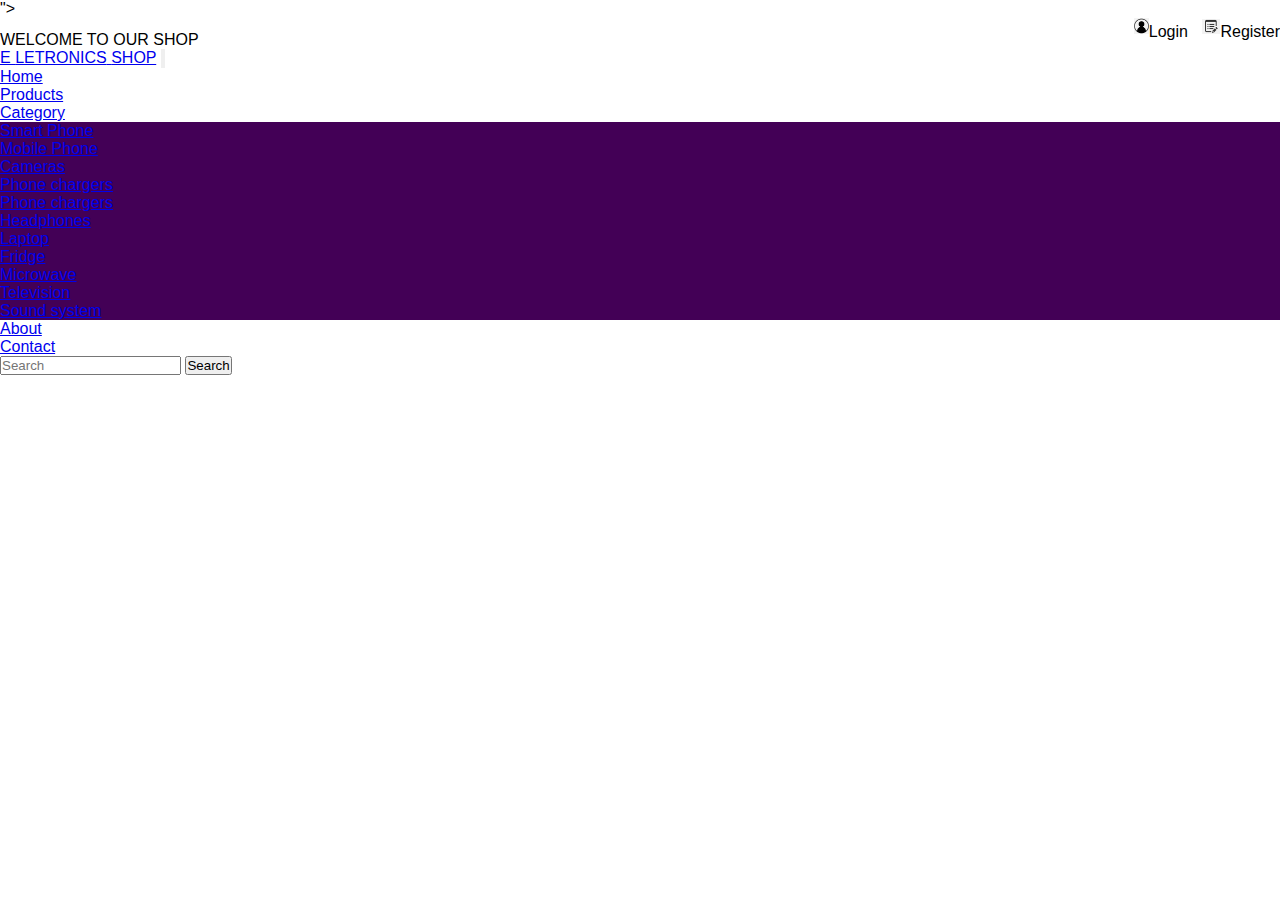
==== templates/index.html @ b89342ce "first commit" ====
<!DOCTYPE html>
<html lang="en">
<head>
    <meta charset="UTF-8">
    <meta http-equiv="X-UA-Compatible" content="IE=edge">
    <meta name="viewport" content="width=device-width, initial-scale=1.0">
    <title>SHOP</title>
    <link rel="stylesheet" href="/static/style.css">
    <!--font awesome icons kit link-->
    <link rel="stylesheet" href="<script src=" https://kit.fontawesome.com/38a8a567c4.js" crossorigin="anonymous"></script>">
    <!--Bootsrap links-->
    <link href="https://cdn.jsdelivr.net/npm/bootstrap@5.1.3/dist/css/bootstrap.min.css" rel="stylesheet" integrity="sha384-1BmE4kWBq78iYhFldvKuhfTAU6auU8tT94WrHftjDbrCEXSU1oBoqyl2QvZ6jIW3" crossorigin="anonymous">
</head>
<body>
    <!--top navbar-->
    <div class="top-navbar">
        <p>WELCOME TO OUR SHOP</p>
        <div class="icons">
            <a href="/templates/login.html"><image src="/images/login.jpg" alt="" width="15px">Login</a>
            <a href="/templates/register.html"><image src="/images/register.jpg" alt="" width="18px">Register</a>
        </div>
    </div>
    <!--end of top navbar-->
<!--navbar-->
<nav class="navbar navbar-expand-lg " id="navbar">
    <div class="container-fluid">
      <a class="navbar-brand" href="/templates/index.html" id="logo">E <span id="span1">LETRONICS</span> <span>SHOP</span></a>
      <button class="navbar-toggler" type="button" data-bs-toggle="collapse" data-bs-target="#navbarSupportedContent" aria-controls="navbarSupportedContent" aria-expanded="false" aria-label="Toggle navigation">
        <span><img src="" alt="" width="30px"></span>
      </button>
      <div class="collapse navbar-collapse" id="navbarSupportedContent">
        <ul class="navbar-nav me-auto mb-2 mb-lg-0">
          <li class="nav-item">
            <a class="nav-link active" aria-current="page" href="/templates/index.html">Home</a>
          </li>
          <li class="nav-item">
            <a class="nav-link" href="#">Products</a>
          </li>
          <li class="nav-item dropdown">
            <a class="nav-link dropdown-toggle" href="#" id="navbarDropdown" role="button" data-bs-toggle="dropdown" aria-expanded="false">
              Category
            </a>
            <ul class="dropdown-menu" aria-labelledby="navbarDropdown" style="background-color:rgb(67 0 86);">
              <li><a class="dropdown-item" href="#">Smart Phone</a></li>
              <li><a class="dropdown-item" href="#">Mobile Phone</a></li>
              <li><a class="dropdown-item" href="#">Cameras</a></li>
              <li><a class="dropdown-item" href="#">Phone chargers</a></li>              <li><a class="dropdown-item" href="#">Phone chargers</a></li>
              <li><a class="dropdown-item" href="#">Headphones</a></li>
              <li><a class="dropdown-item" href="#">Laptop</a></li>
              <li><a class="dropdown-item" href="#">Fridge</a></li>
              <li><a class="dropdown-item" href="#">Microwave</a></li>
              <li><a class="dropdown-item" href="#">Television</a></li>
              <li><a class="dropdown-item" href="#">Sound system</a></li>
            </ul>
          </li>
          <li class="nav-item">
            <a class="nav-link" href="/templates/about.html">About</a>
          </li>
          <li class="nav-item">
            <a class="nav-link" href="/templates/contact.html">Contact</a>
          </li>
        </ul>
        <form class="d-flex">
          <input class="form-control me-2" type="search" placeholder="Search" aria-label="Search">
          <button class="btn btn-outline-success" type="submit">Search</button>
        </form>
      </div>
    </div>
  </nav>
<!--end of navbar-->
<script src="https://cdn.jsdelivr.net/npm/bootstrap@5.1.3/dist/js/bootstrap.bundle.min.js" integrity="sha384-ka7Sk0Gln4gmtz2MlQnikT1wXgYsOg+OMhuP+IlRH9sENBO0LRn5q+8nbTov4+1p" crossorigin="anonymous"></script> 
</body>
</html>
---- static/style.css ----
*{
  margin: 0;
  padding: 0;
  box-sizing: border-box;
  outline: none;
  font-family: Arial, Helvetica, sans-serif;
}
/*top navbar*/
.top-navbar{
    display: flex;
    justify-content: space-between;
}
.top-navbar p{
    margin-top: 13px;
    margin-right: 15px;
}
.top-navbar a{
    text-decoration: none;
    color: black;
    margin-left: 10px;
}
.top-navbar a img{
margin-bottom: 3px;
}
.top-nabvar a:hover{
    color: black;
}
@media screen and (max-width:400px){
    .top-navbar a{
      font-size: 13px;
    }
    .top-navbar a img{
        width:15px;
    }
    .top-navbar p{
        font-size: 13px;
    }
}
@media screen and (max-width:320px){
    .top-navbar a{
      font-size: 10px;
    }
    .top-navbar a img{
        width:13px;
    }
    .top-navbar p{
        font-size: 10px;
    }
}
@media screen and (max-width:318px){
    .top-navbar a{
      font-size: 8px;
      margin-left: 0;
    }
    .top-navbar a img{
        width:10px;
        margin-left: 0;
    }
    .top-navbar p{
        font-size: 10px;
        margin-top: 20px;
    }
}
    

/*end of top navbar*/
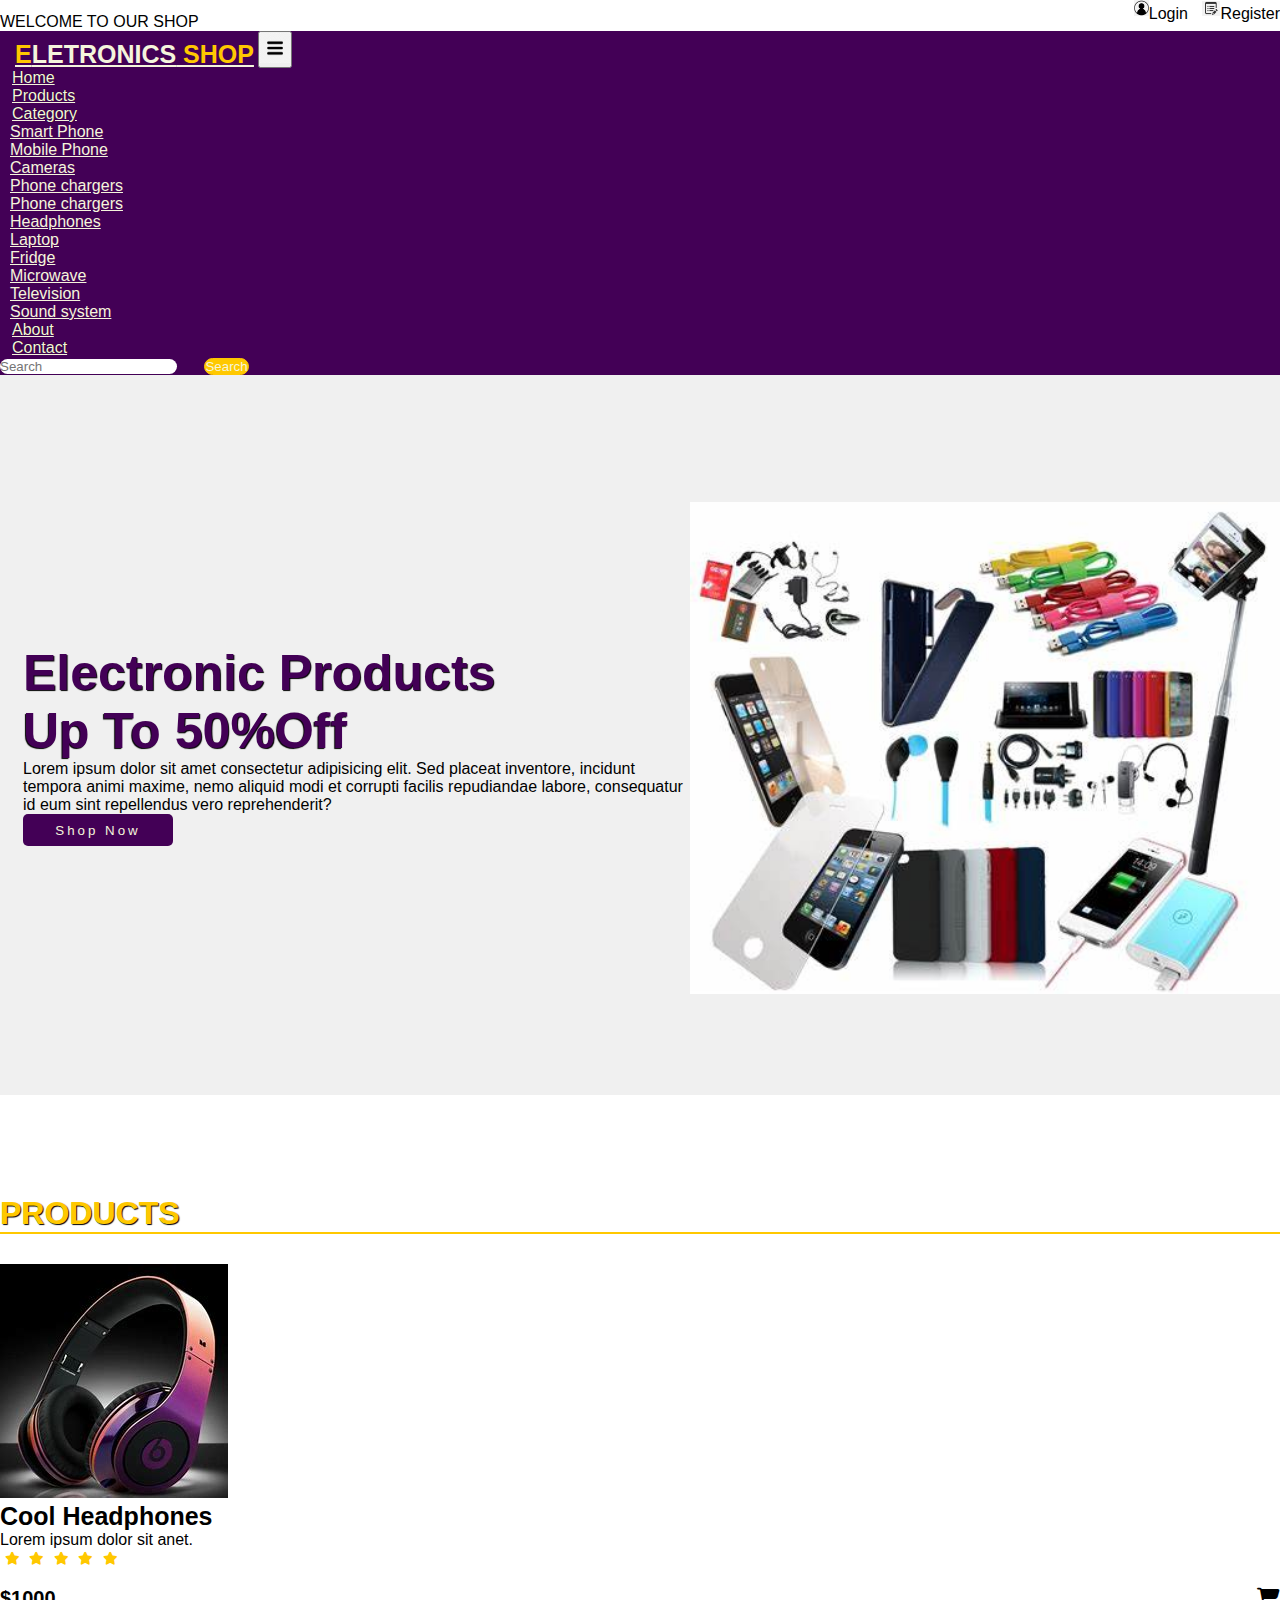
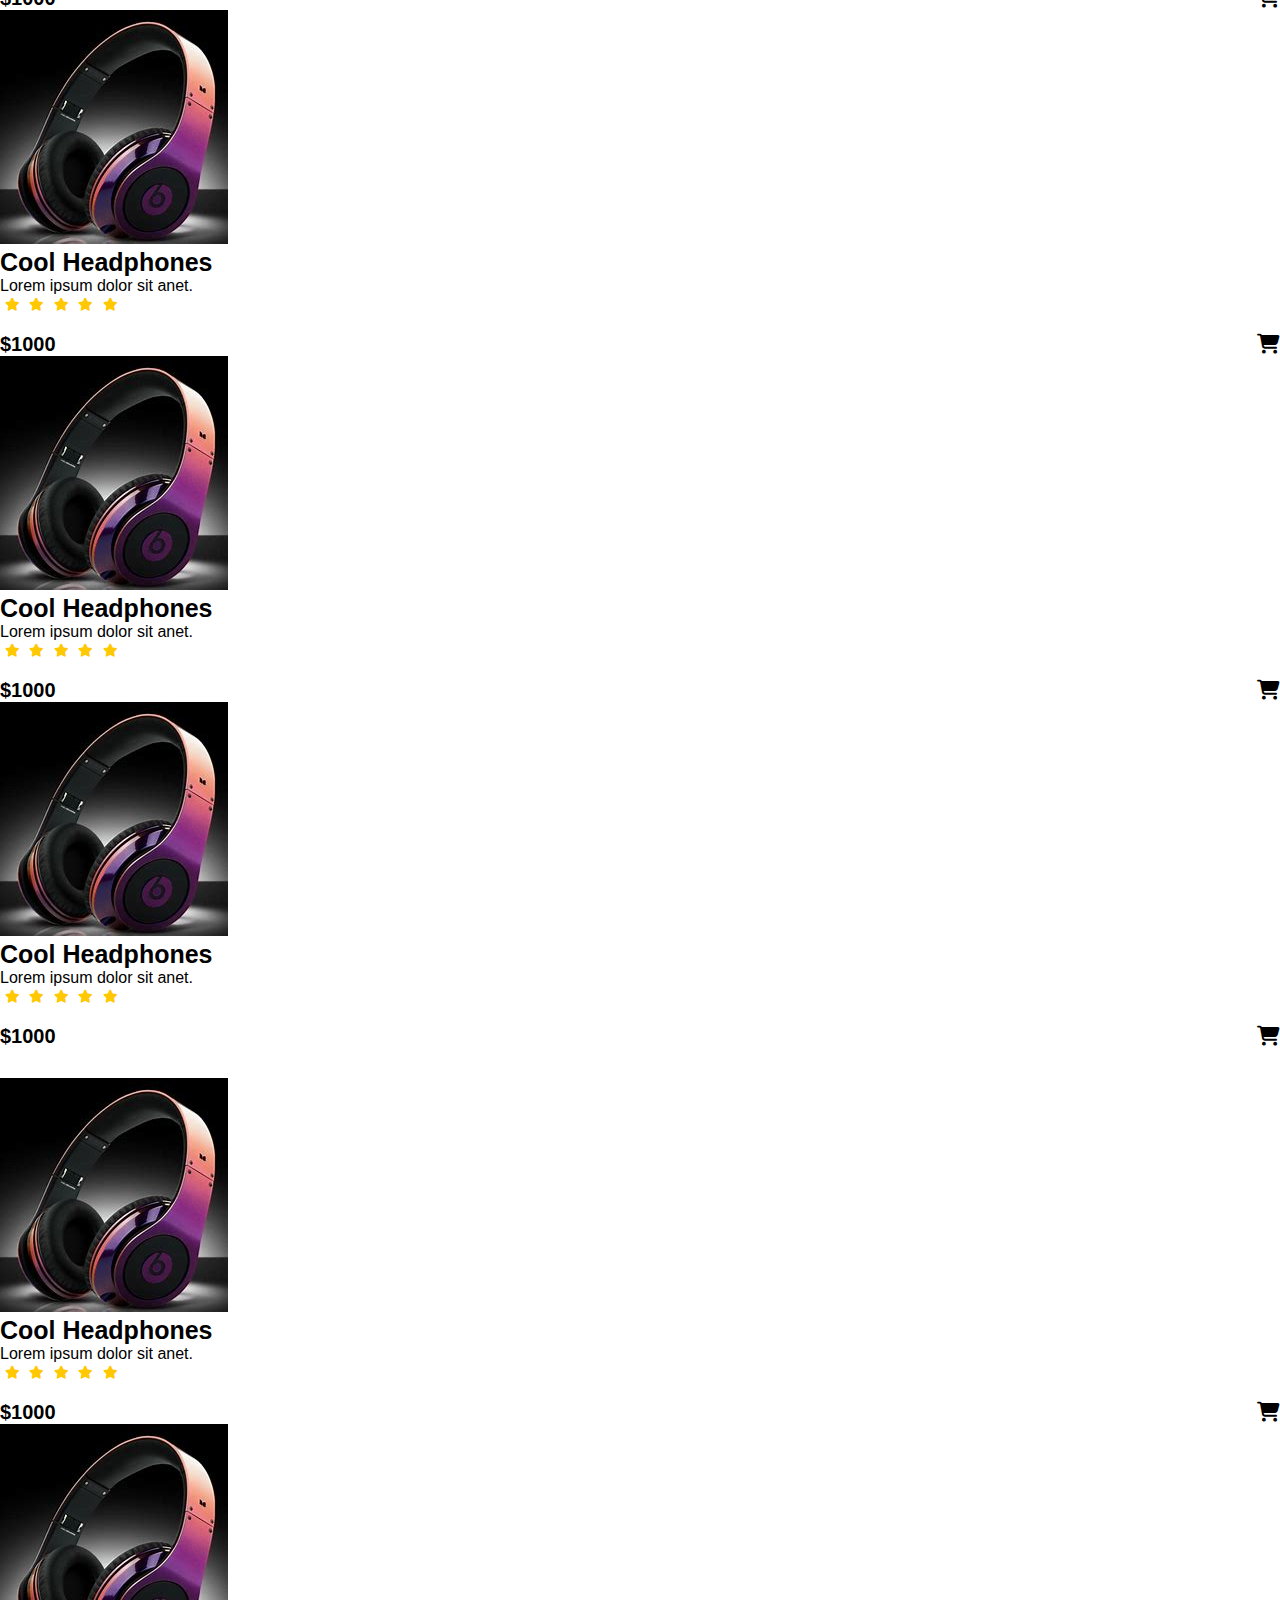
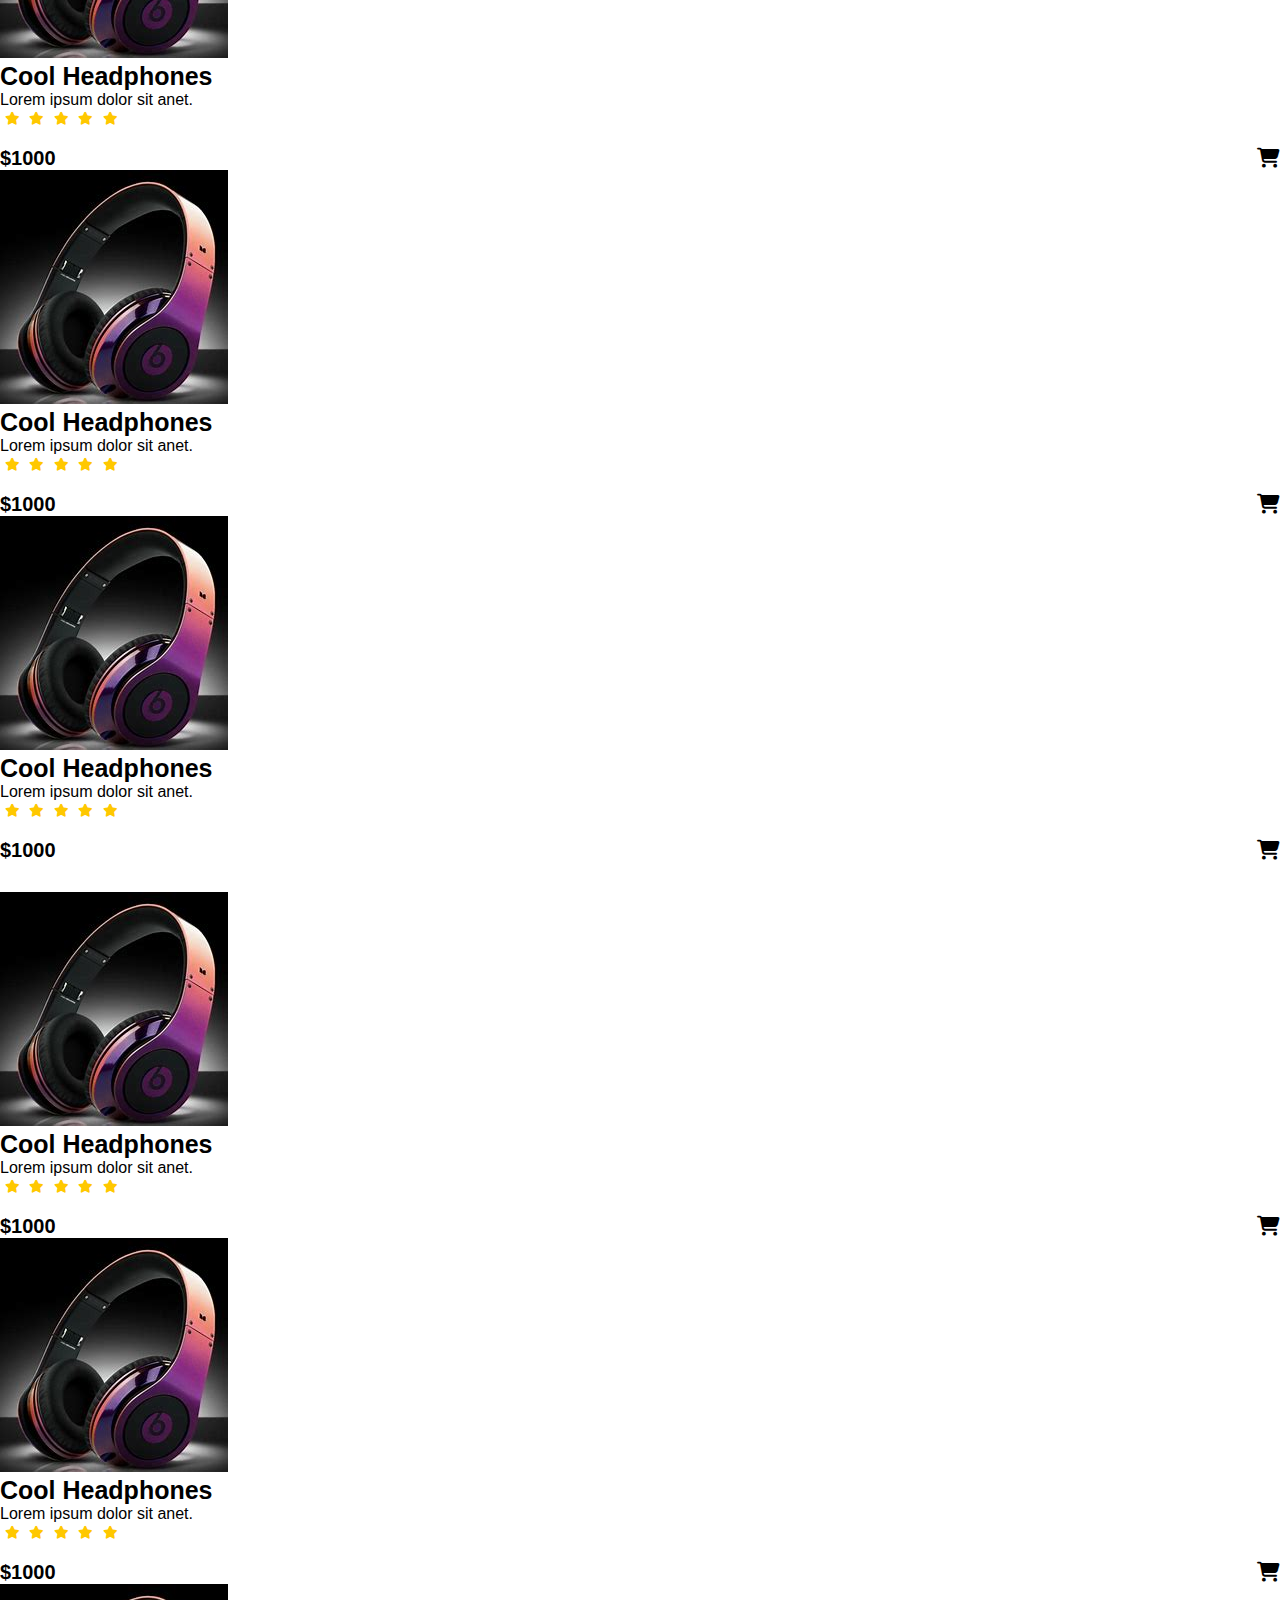
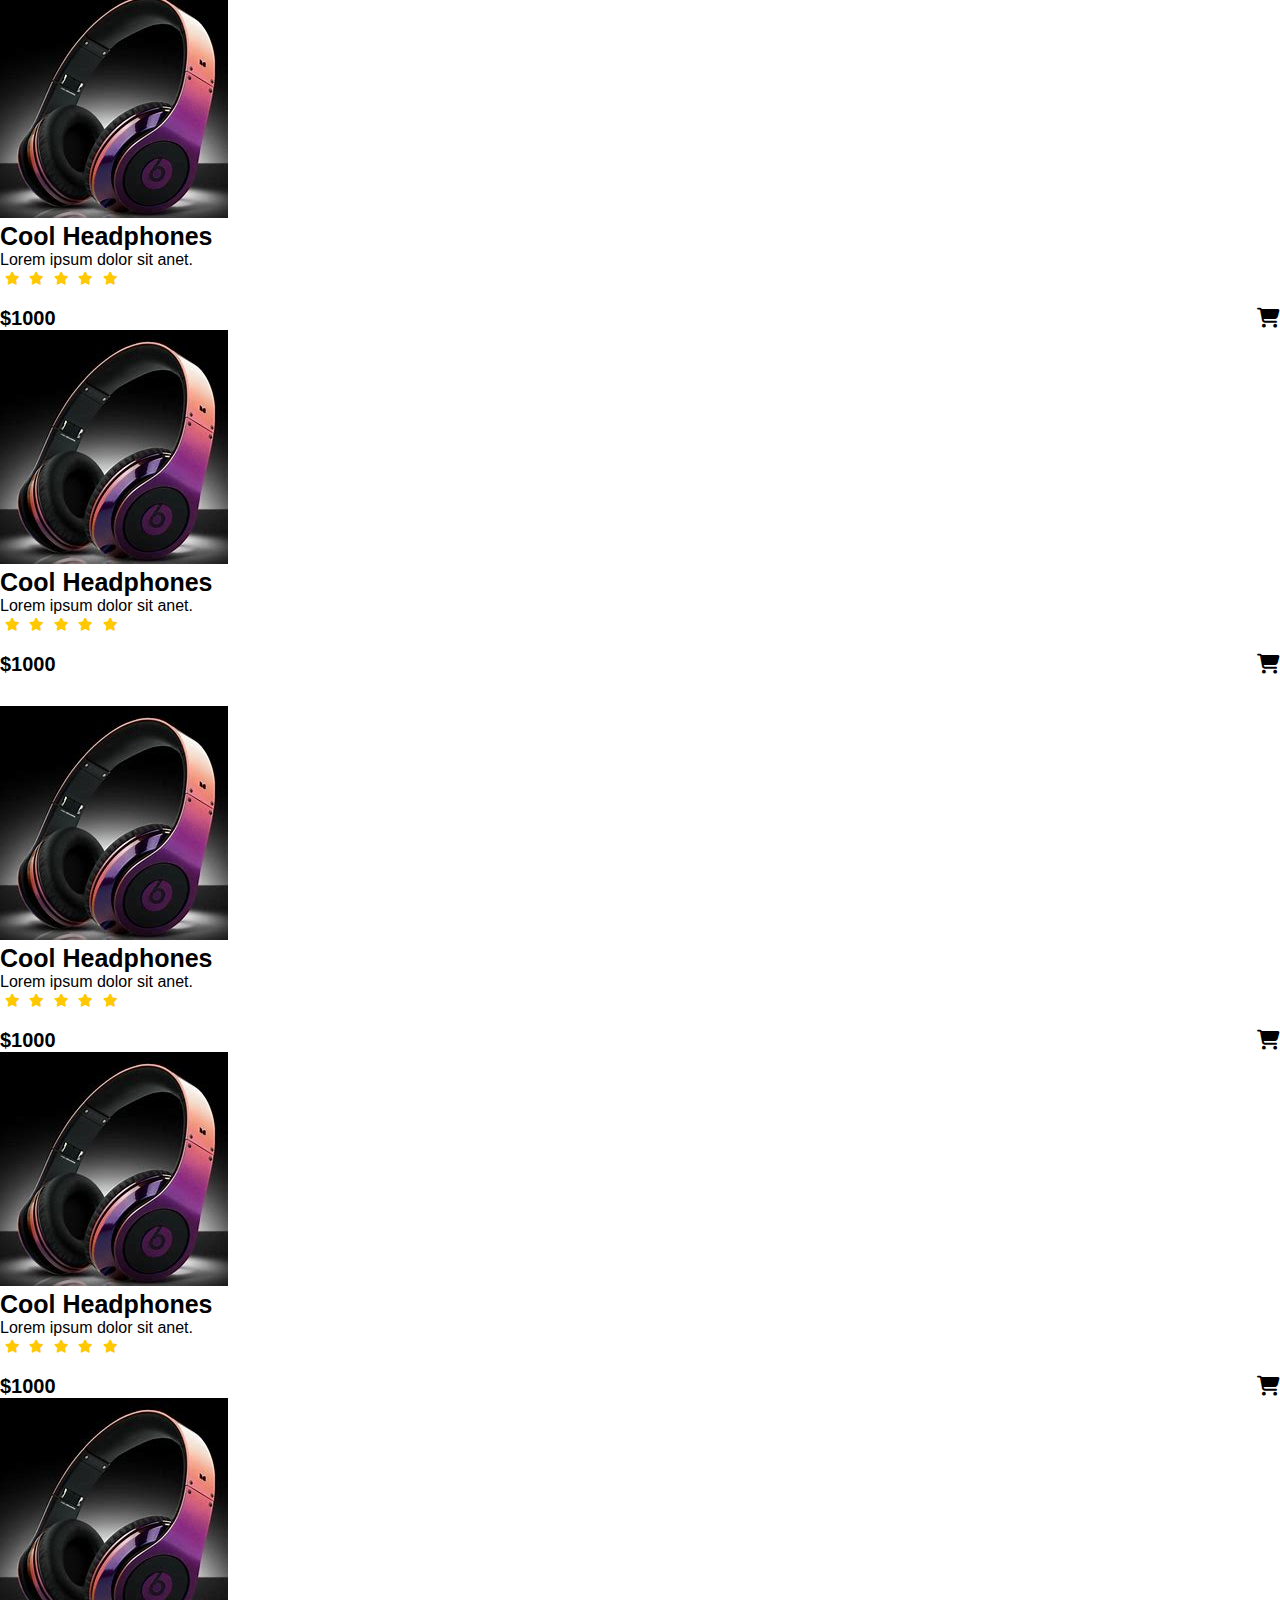
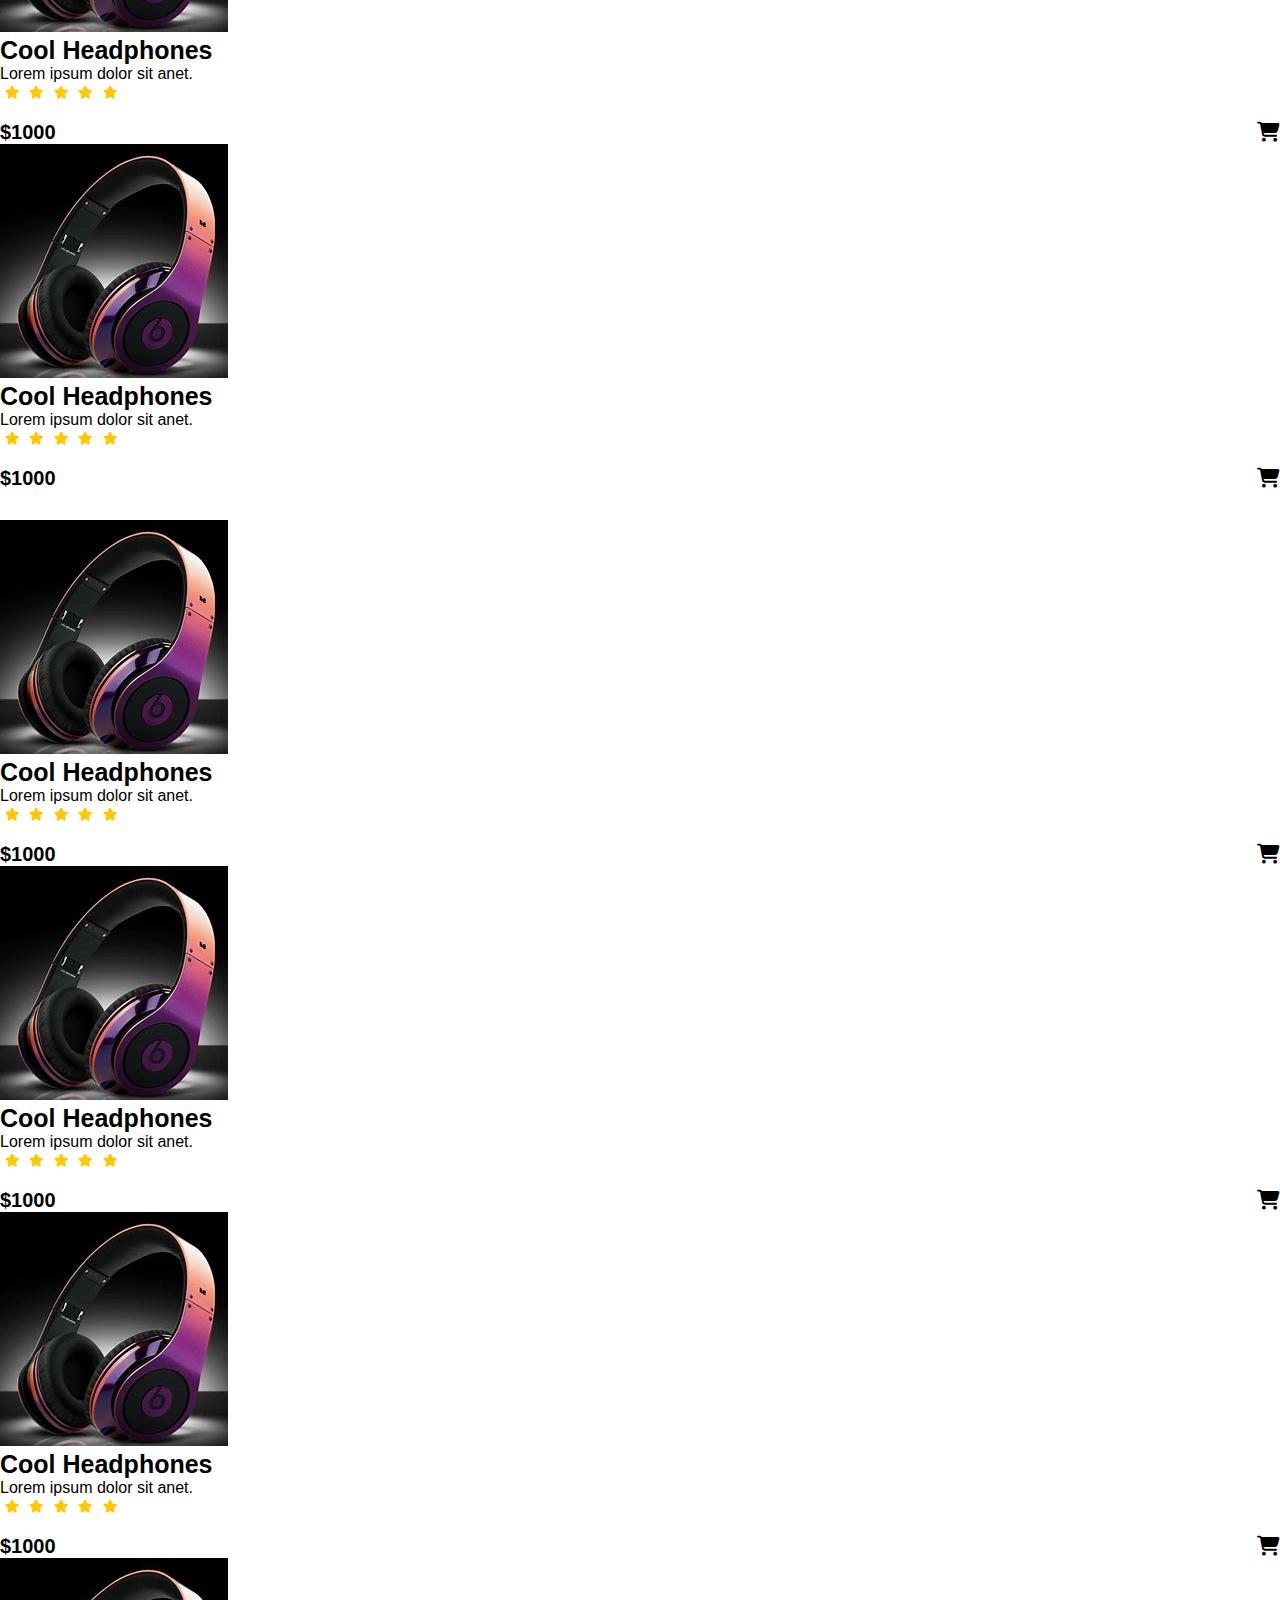
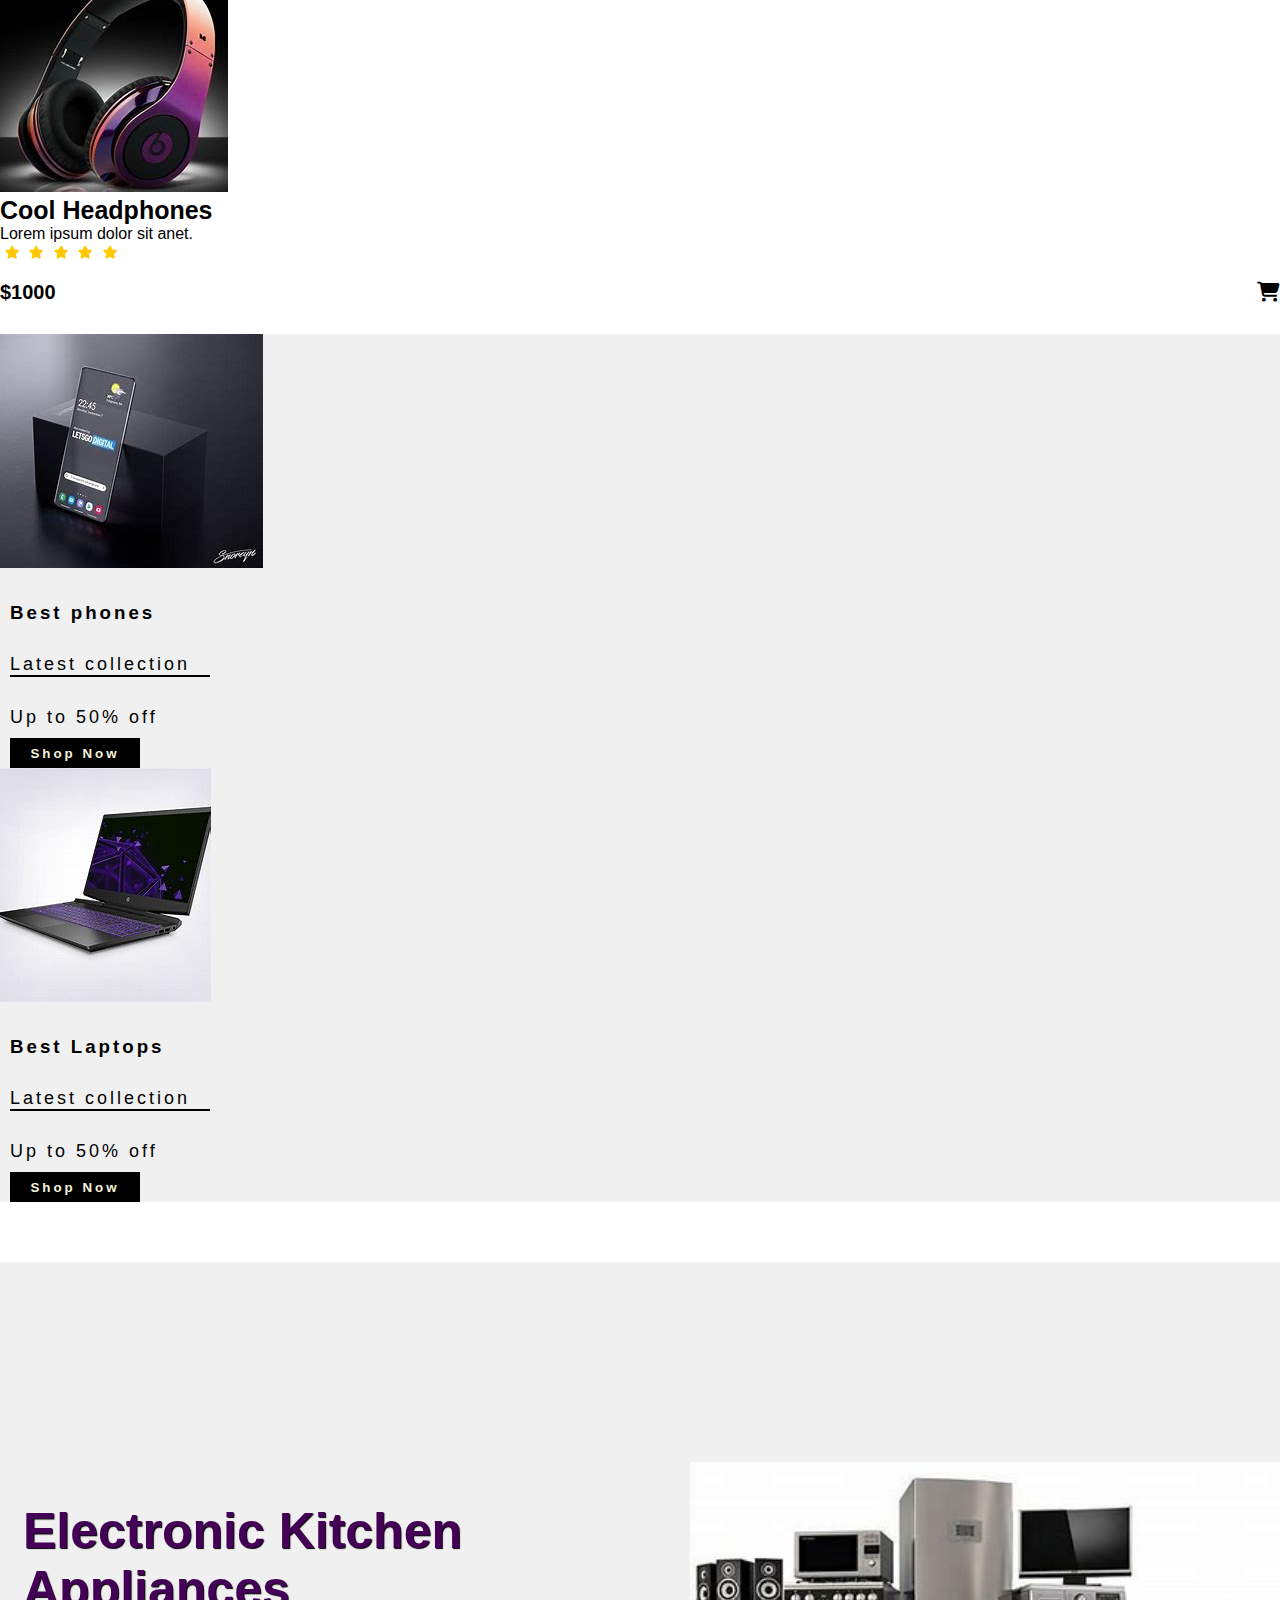
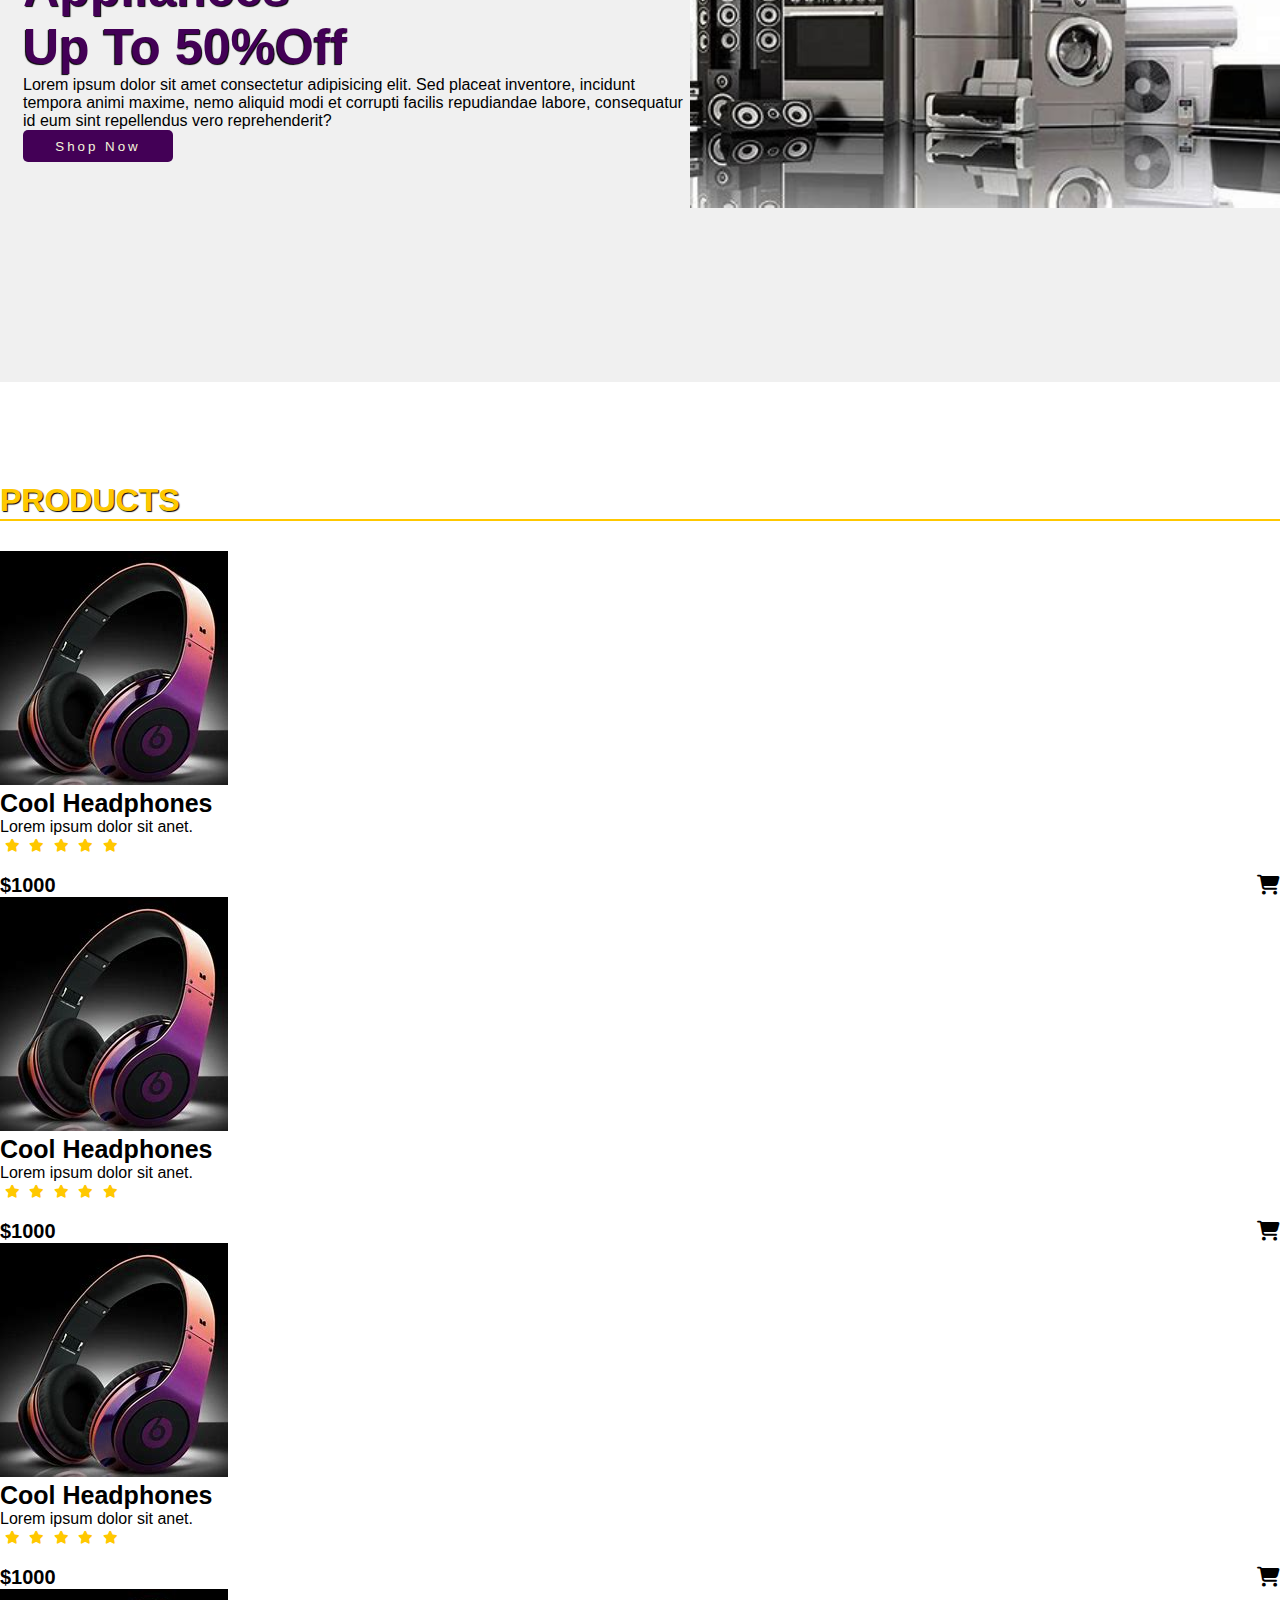
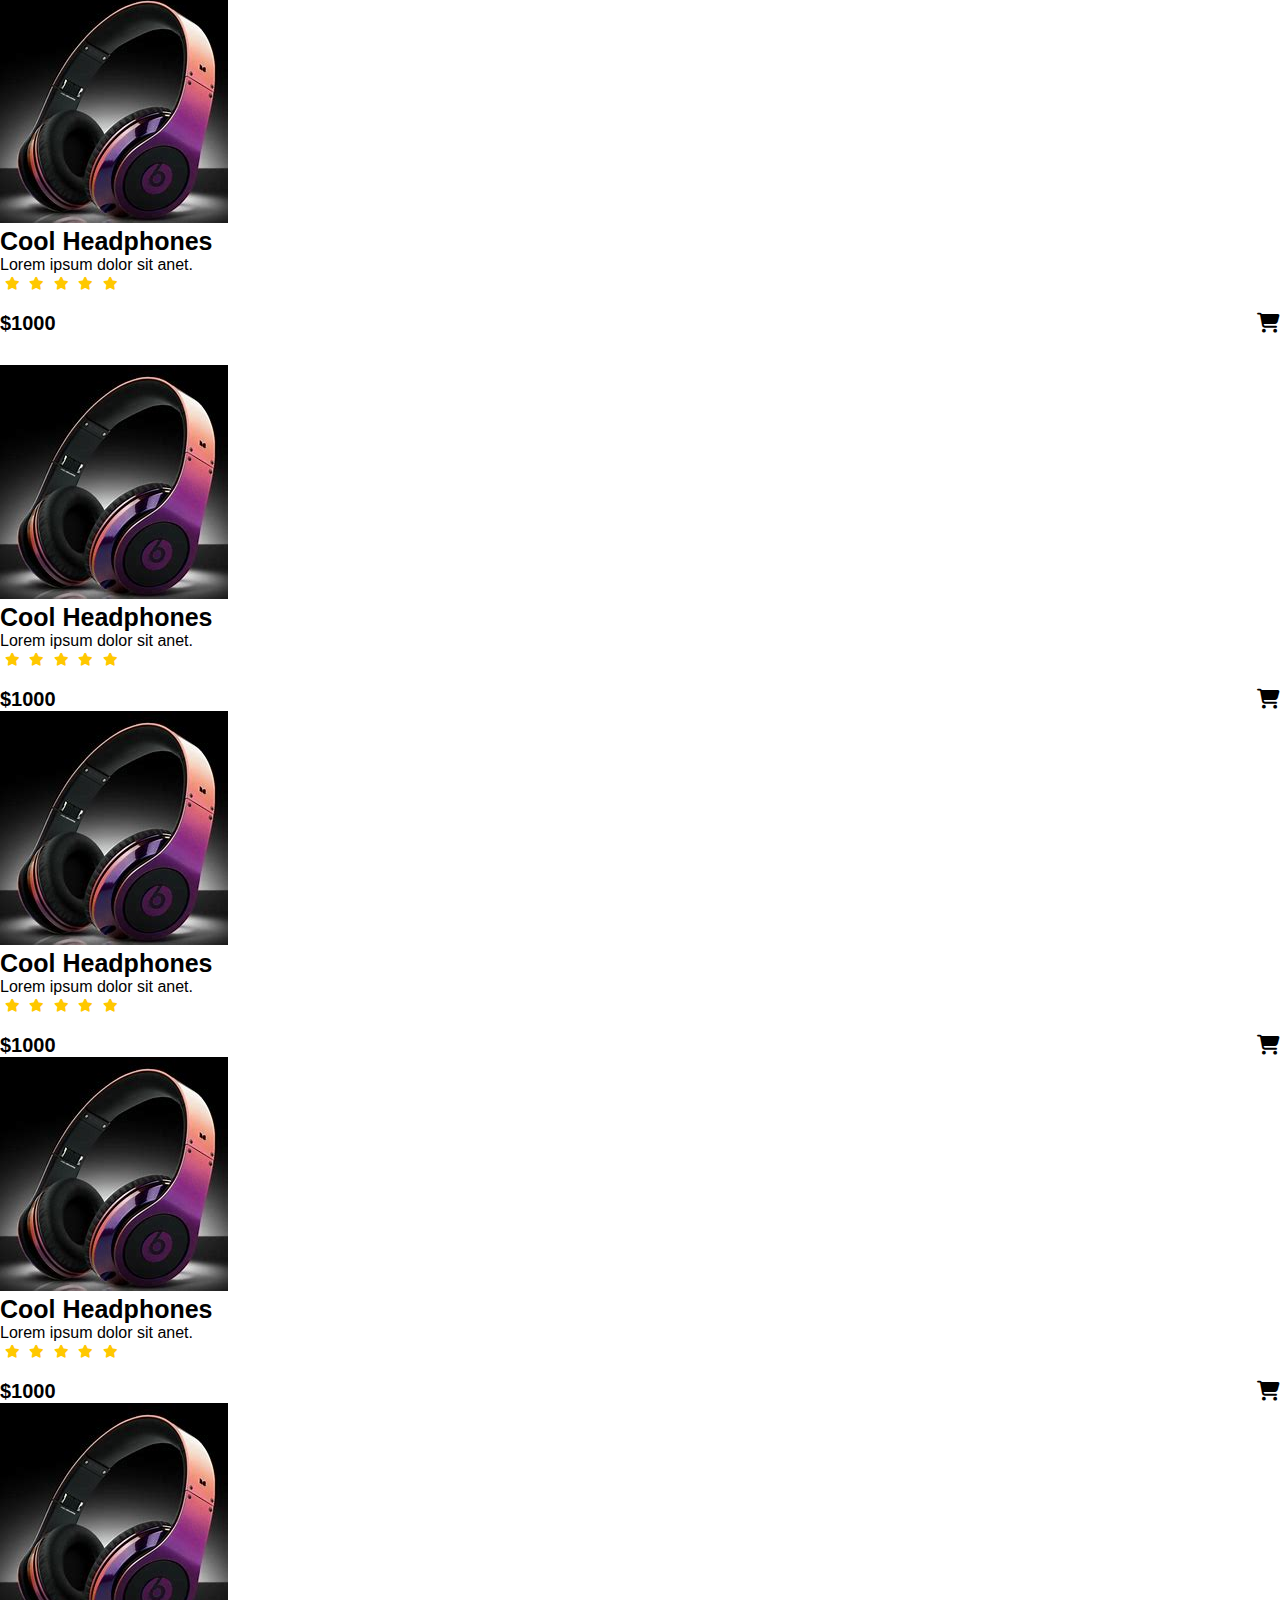
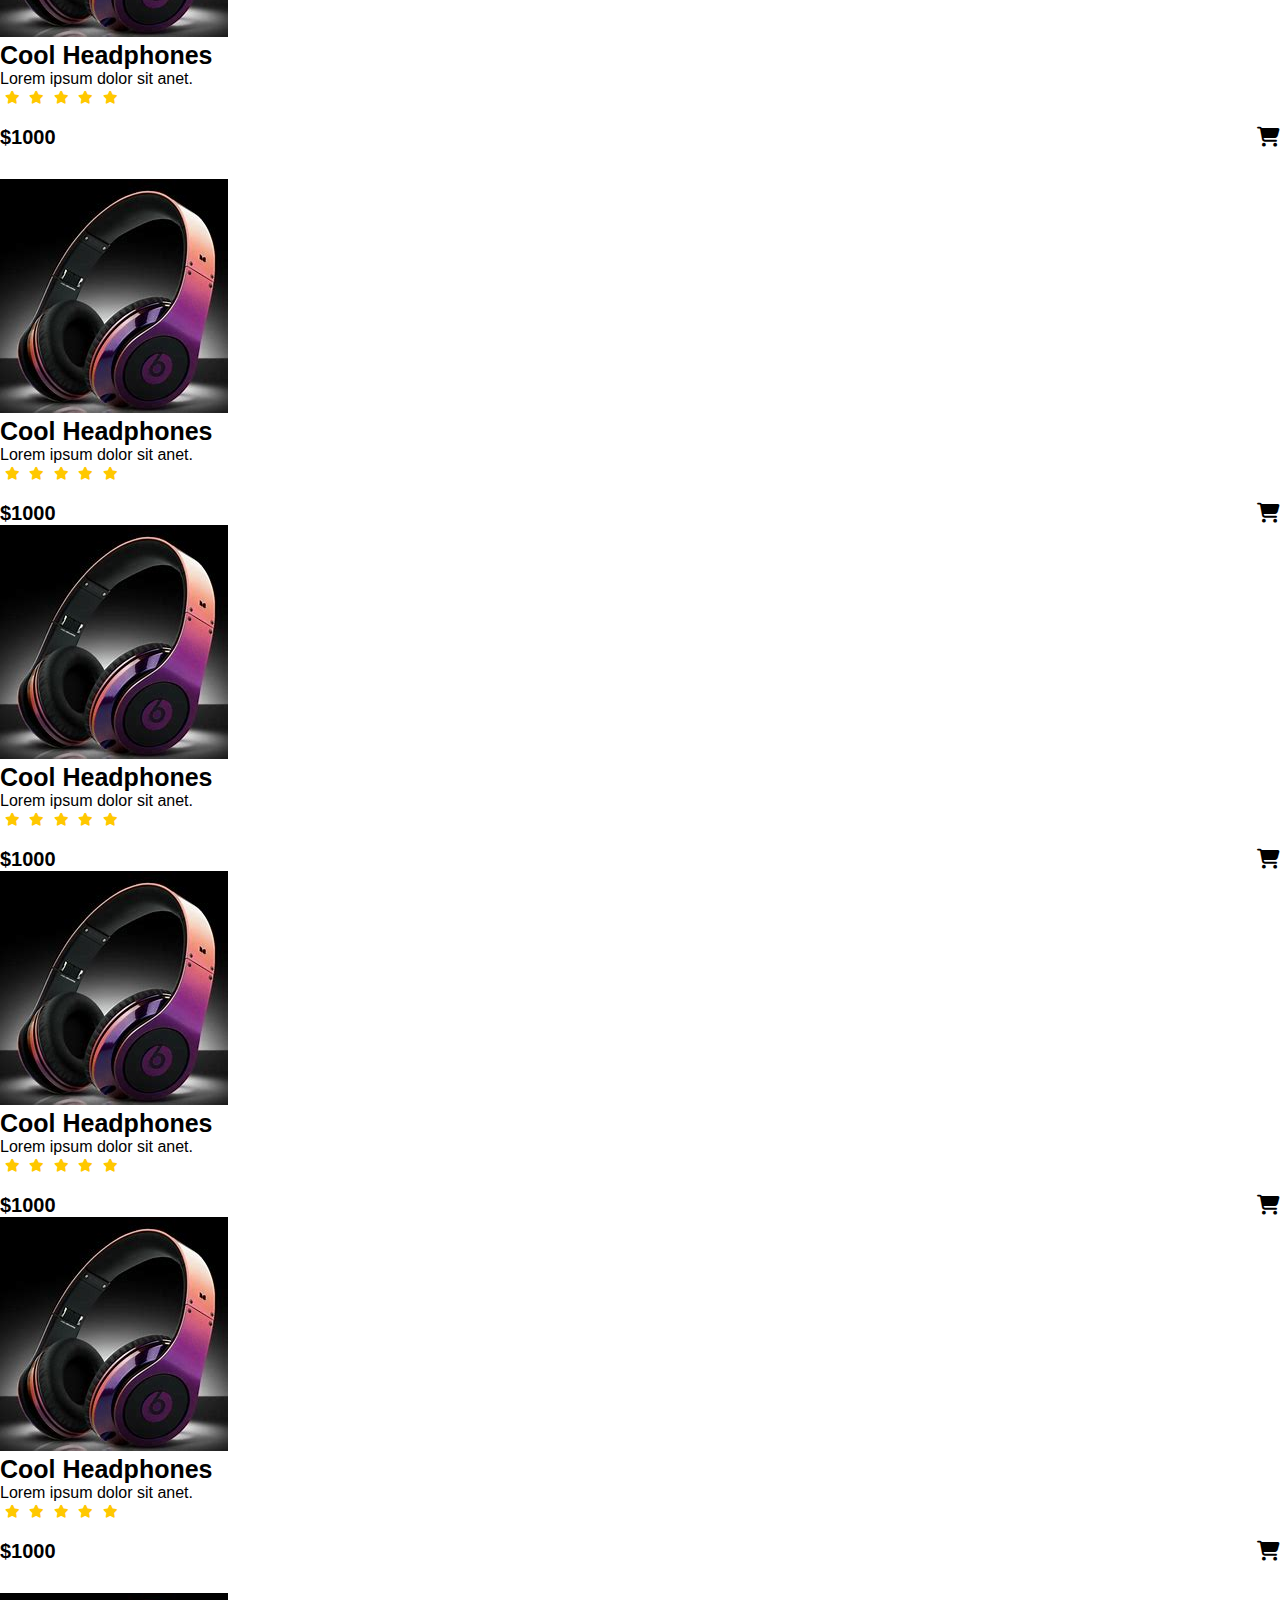
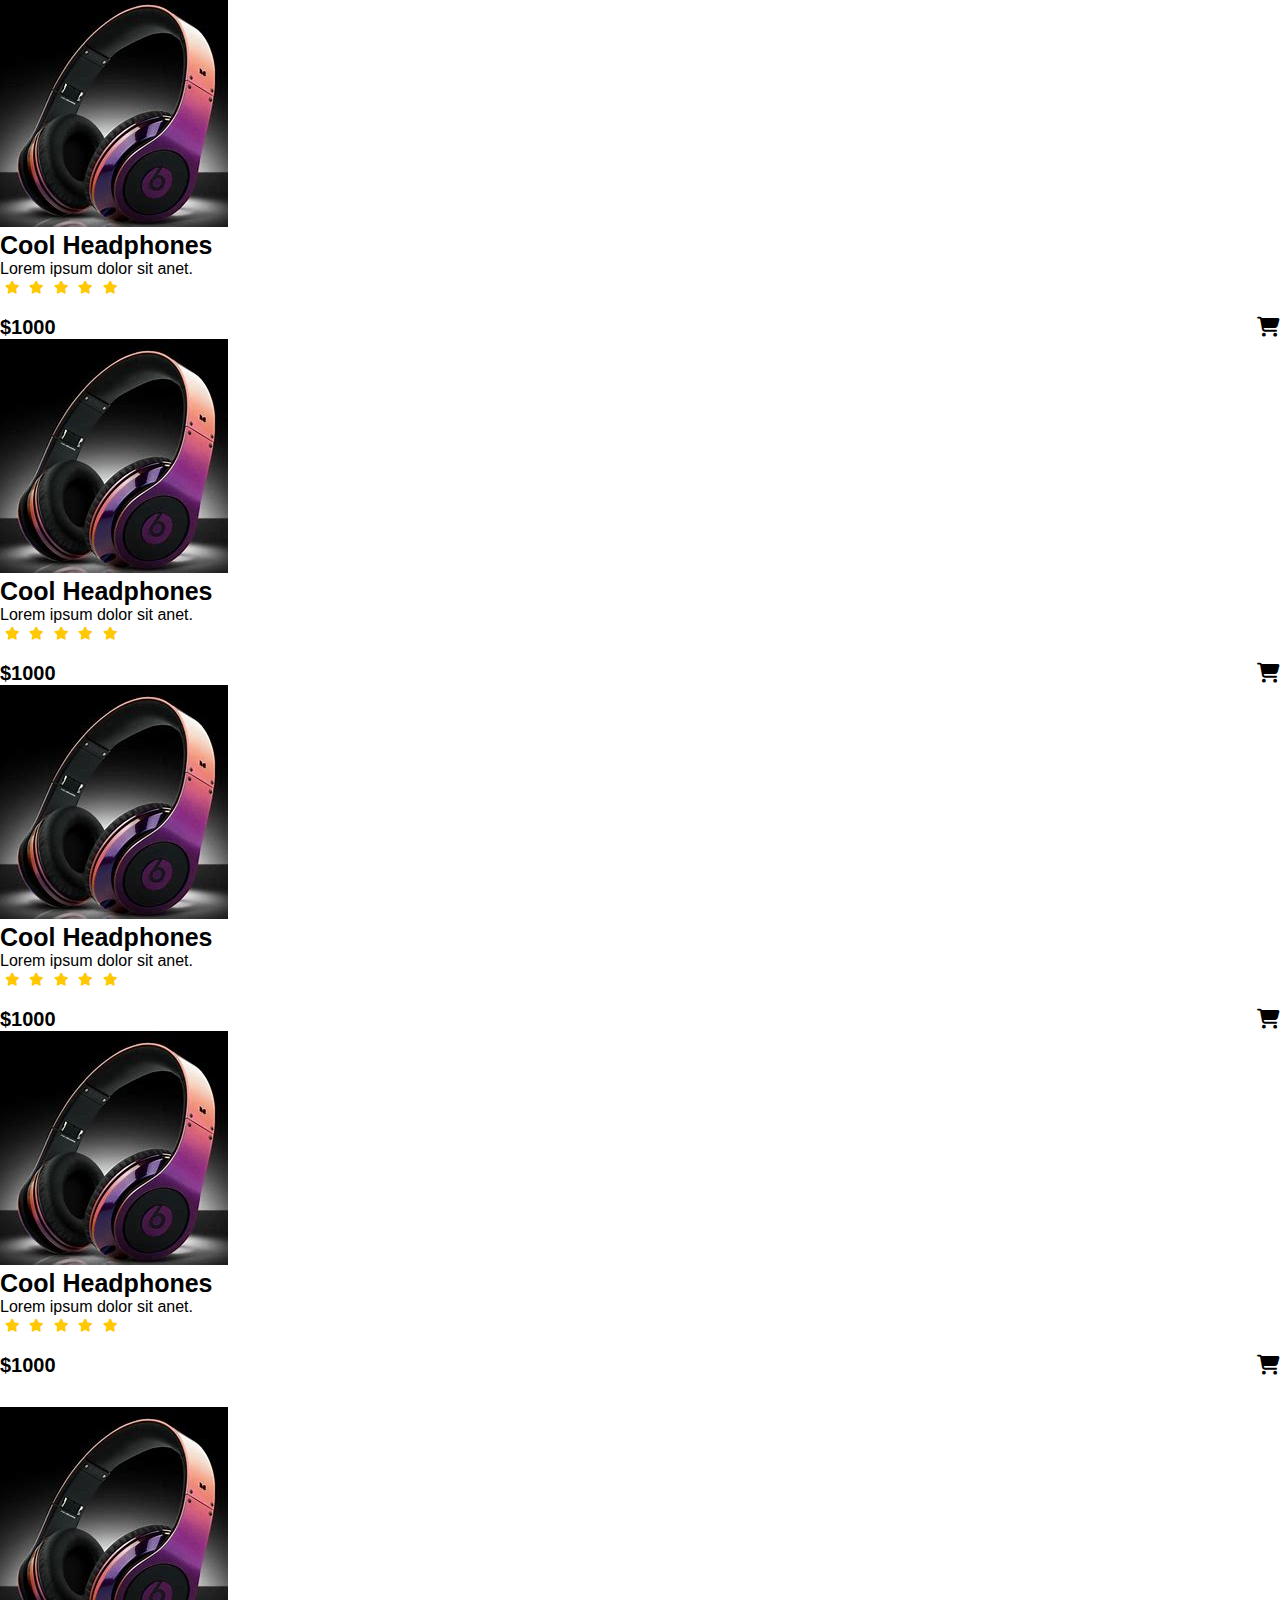
==== commit 926d44ee: "second commit" ====
--- a/templates/index.html
+++ b/templates/index.html
@@ -7,8 +7,8 @@
     <title>SHOP</title>
     <link rel="stylesheet" href="/static/style.css">
     <!--font awesome icons kit link-->
-    <link rel="stylesheet" href="<script src=" https://kit.fontawesome.com/38a8a567c4.js" crossorigin="anonymous"></script>">
-    <!--Bootsrap links-->
+    <link rel="stylesheet" href="https://cdnjs.cloudflare.com/ajax/libs/font-awesome/6.2.1/css/all.min.css">
+    <!--Bootsrap link-->
     <link href="https://cdn.jsdelivr.net/npm/bootstrap@5.1.3/dist/css/bootstrap.min.css" rel="stylesheet" integrity="sha384-1BmE4kWBq78iYhFldvKuhfTAU6auU8tT94WrHftjDbrCEXSU1oBoqyl2QvZ6jIW3" crossorigin="anonymous">
 </head>
 <body>
@@ -21,12 +21,13 @@
         </div>
     </div>
     <!--end of top navbar-->
+
 <!--navbar-->
 <nav class="navbar navbar-expand-lg " id="navbar">
     <div class="container-fluid">
-      <a class="navbar-brand" href="/templates/index.html" id="logo">E <span id="span1">LETRONICS</span> <span>SHOP</span></a>
+      <a class="navbar-brand" href="/templates/index.html" id="logo"><span id="span1">E</span>LETRONICS<span> SHOP</span></a>
       <button class="navbar-toggler" type="button" data-bs-toggle="collapse" data-bs-target="#navbarSupportedContent" aria-controls="navbarSupportedContent" aria-expanded="false" aria-label="Toggle navigation">
-        <span><img src="" alt="" width="30px"></span>
+        <span><img src="/images/menu.jpg" alt="" width="30px"></span>
       </button>
       <div class="collapse navbar-collapse" id="navbarSupportedContent">
         <ul class="navbar-nav me-auto mb-2 mb-lg-0">
@@ -60,7 +61,7 @@
             <a class="nav-link" href="/templates/contact.html">Contact</a>
           </li>
         </ul>
-        <form class="d-flex">
+        <form class="d-flex" id="search">
           <input class="form-control me-2" type="search" placeholder="Search" aria-label="Search">
           <button class="btn btn-outline-success" type="submit">Search</button>
         </form>
@@ -68,6 +69,821 @@
     </div>
   </nav>
 <!--end of navbar-->
+
+<!--home section-->
+<section class="home">
+<div class="content">
+    <h1><span>Electronic Products</span><br>
+    Up To <span id="spam2">50%</span>Off</h1>
+    <p>Lorem ipsum dolor sit amet consectetur adipisicing elit. Sed placeat inventore, incidunt tempora animi maxime, nemo aliquid modi et corrupti facilis repudiandae labore, consequatur id eum sint repellendus vero reprehenderit?</p>
+<div class="btn"><button>Shop Now</button></div>
+</div>
+<div class="img">
+    <img src="/images/background.jpg" alt="">
+</div>
+</section>
+<!--end of home section-->
+
+<!--product cards-->
+<div class="container" id="product-cards">
+    <h1 class="text-center">PRODUCTS</h1>
+    <div class="row" style="margin-top: 30px;">
+        <div class="col-md-3 py-3 py-md-0">
+            <div class="card">
+                <img src="/images/p6.jpg" alt="">
+                <div class="card-body">
+                    <h3 class="text-center">Cool Headphones</h3>
+                    <p class="text-center">Lorem ipsum dolor sit anet.</p>
+                    <div class="star text-center">
+                        <i class="fa-solid fa-star checked"></i>
+                        <i class="fa-solid fa-star checked"></i>
+                        <i class="fa-solid fa-star checked"></i>
+                        <i class="fa-solid fa-star checked"></i>
+                        <i class="fa-solid fa-star checked"></i>
+                    </div>
+                    <h2>$1000<span><li class="fa-solid fa-cart-shopping"></li></span></h2>
+                </div>
+            </div>
+        </div>
+        <div class="col-md-3 py-3 py-md-0">
+            <div class="card">
+                <img src="/images/p6.jpg" alt="">
+                <div class="card-body">
+                    <h3 class="text-center">Cool Headphones</h3>
+                    <p class="text-center">Lorem ipsum dolor sit anet.</p>
+                    <div class="star text-center">
+                        <i class="fa-solid fa-star checked"></i>
+                        <i class="fa-solid fa-star checked"></i>
+                        <i class="fa-solid fa-star checked"></i>
+                        <i class="fa-solid fa-star checked"></i>
+                        <i class="fa-solid fa-star checked"></i>
+                    </div>
+                    <h2>$1000<span><li class="fa-solid fa-cart-shopping"></li></span></h2>
+                </div>
+            </div>
+        </div>
+        <div class="col-md-3 py-3 py-md-0">
+            <div class="card">
+                <img src="/images/p6.jpg" alt="">
+                <div class="card-body">
+                    <h3 class="text-center">Cool Headphones</h3>
+                    <p class="text-center">Lorem ipsum dolor sit anet.</p>
+                    <div class="star text-center">
+                        <i class="fa-solid fa-star checked"></i>
+                        <i class="fa-solid fa-star checked"></i>
+                        <i class="fa-solid fa-star checked"></i>
+                        <i class="fa-solid fa-star checked"></i>
+                        <i class="fa-solid fa-star checked"></i>
+                    </div>
+                    <h2>$1000<span><li class="fa-solid fa-cart-shopping"></li></span></h2>
+                </div>
+            </div>
+        </div>
+        <div class="col-md-3 py-3 py-md-0">
+            <div class="card">
+                <img src="/images/p6.jpg" alt="">
+                <div class="card-body">
+                    <h3 class="text-center">Cool Headphones</h3>
+                    <p class="text-center">Lorem ipsum dolor sit anet.</p>
+                    <div class="star text-center">
+                        <i class="fa-solid fa-star checked"></i>
+                        <i class="fa-solid fa-star checked"></i>
+                        <i class="fa-solid fa-star checked"></i>
+                        <i class="fa-solid fa-star checked"></i>
+                        <i class="fa-solid fa-star checked"></i>
+                    </div>
+                    <h2>$1000<span><li class="fa-solid fa-cart-shopping"></li></span></h2>
+                </div>
+            </div>
+        </div>
+    </div>
+
+    <div class="row" style="margin-top: 30px;">
+        <div class="col-md-3 py-3 py-md-0">
+            <div class="card">
+                <img src="/images/p6.jpg" alt="">
+                <div class="card-body">
+                    <h3 class="text-center">Cool Headphones</h3>
+                    <p class="text-center">Lorem ipsum dolor sit anet.</p>
+                    <div class="star text-center">
+                        <i class="fa-solid fa-star checked"></i>
+                        <i class="fa-solid fa-star checked"></i>
+                        <i class="fa-solid fa-star checked"></i>
+                        <i class="fa-solid fa-star checked"></i>
+                        <i class="fa-solid fa-star checked"></i>
+                    </div>
+                    <h2>$1000<span><li class="fa-solid fa-cart-shopping"></li></span></h2>
+                </div>
+            </div>
+        </div>
+        <div class="col-md-3 py-3 py-md-0">
+            <div class="card">
+                <img src="/images/p6.jpg" alt="">
+                <div class="card-body">
+                    <h3 class="text-center">Cool Headphones</h3>
+                    <p class="text-center">Lorem ipsum dolor sit anet.</p>
+                    <div class="star text-center">
+                        <i class="fa-solid fa-star checked"></i>
+                        <i class="fa-solid fa-star checked"></i>
+                        <i class="fa-solid fa-star checked"></i>
+                        <i class="fa-solid fa-star checked"></i>
+                        <i class="fa-solid fa-star checked"></i>
+                    </div>
+                    <h2>$1000<span><li class="fa-solid fa-cart-shopping"></li></span></h2>
+                </div>
+            </div>
+        </div>
+        <div class="col-md-3 py-3 py-md-0">
+            <div class="card">
+                <img src="/images/p6.jpg" alt="">
+                <div class="card-body">
+                    <h3 class="text-center">Cool Headphones</h3>
+                    <p class="text-center">Lorem ipsum dolor sit anet.</p>
+                    <div class="star text-center">
+                        <i class="fa-solid fa-star checked"></i>
+                        <i class="fa-solid fa-star checked"></i>
+                        <i class="fa-solid fa-star checked"></i>
+                        <i class="fa-solid fa-star checked"></i>
+                        <i class="fa-solid fa-star checked"></i>
+                    </div>
+                    <h2>$1000<span><li class="fa-solid fa-cart-shopping"></li></span></h2>
+                </div>
+            </div>
+        </div>
+        <div class="col-md-3 py-3 py-md-0">
+            <div class="card">
+                <img src="/images/p6.jpg" alt="">
+                <div class="card-body">
+                    <h3 class="text-center">Cool Headphones</h3>
+                    <p class="text-center">Lorem ipsum dolor sit anet.</p>
+                    <div class="star text-center">
+                        <i class="fa-solid fa-star checked"></i>
+                        <i class="fa-solid fa-star checked"></i>
+                        <i class="fa-solid fa-star checked"></i>
+                        <i class="fa-solid fa-star checked"></i>
+                        <i class="fa-solid fa-star checked"></i>
+                    </div>
+                    <h2>$1000<span><li class="fa-solid fa-cart-shopping"></li></span></h2>
+                </div>
+            </div>
+        </div>
+    </div>
+
+
+    <div class="row" style="margin-top: 30px;">
+        <div class="col-md-3 py-3 py-md-0">
+            <div class="card">
+                <img src="/images/p6.jpg" alt="">
+                <div class="card-body">
+                    <h3 class="text-center">Cool Headphones</h3>
+                    <p class="text-center">Lorem ipsum dolor sit anet.</p>
+                    <div class="star text-center">
+                        <i class="fa-solid fa-star checked"></i>
+                        <i class="fa-solid fa-star checked"></i>
+                        <i class="fa-solid fa-star checked"></i>
+                        <i class="fa-solid fa-star checked"></i>
+                        <i class="fa-solid fa-star checked"></i>
+                    </div>
+                    <h2>$1000<span><li class="fa-solid fa-cart-shopping"></li></span></h2>
+                </div>
+            </div>
+        </div>
+        <div class="col-md-3 py-3 py-md-0">
+            <div class="card">
+                <img src="/images/p6.jpg" alt="">
+                <div class="card-body">
+                    <h3 class="text-center">Cool Headphones</h3>
+                    <p class="text-center">Lorem ipsum dolor sit anet.</p>
+                    <div class="star text-center">
+                        <i class="fa-solid fa-star checked"></i>
+                        <i class="fa-solid fa-star checked"></i>
+                        <i class="fa-solid fa-star checked"></i>
+                        <i class="fa-solid fa-star checked"></i>
+                        <i class="fa-solid fa-star checked"></i>
+                    </div>
+                    <h2>$1000<span><li class="fa-solid fa-cart-shopping"></li></span></h2>
+                </div>
+            </div>
+        </div>
+        <div class="col-md-3 py-3 py-md-0">
+            <div class="card">
+                <img src="/images/p6.jpg" alt="">
+                <div class="card-body">
+                    <h3 class="text-center">Cool Headphones</h3>
+                    <p class="text-center">Lorem ipsum dolor sit anet.</p>
+                    <div class="star text-center">
+                        <i class="fa-solid fa-star checked"></i>
+                        <i class="fa-solid fa-star checked"></i>
+                        <i class="fa-solid fa-star checked"></i>
+                        <i class="fa-solid fa-star checked"></i>
+                        <i class="fa-solid fa-star checked"></i>
+                    </div>
+                    <h2>$1000<span><li class="fa-solid fa-cart-shopping"></li></span></h2>
+                </div>
+            </div>
+        </div>
+        <div class="col-md-3 py-3 py-md-0">
+            <div class="card">
+                <img src="/images/p6.jpg" alt="">
+                <div class="card-body">
+                    <h3 class="text-center">Cool Headphones</h3>
+                    <p class="text-center">Lorem ipsum dolor sit anet.</p>
+                    <div class="star text-center">
+                        <i class="fa-solid fa-star checked"></i>
+                        <i class="fa-solid fa-star checked"></i>
+                        <i class="fa-solid fa-star checked"></i>
+                        <i class="fa-solid fa-star checked"></i>
+                        <i class="fa-solid fa-star checked"></i>
+                    </div>
+                    <h2>$1000<span><li class="fa-solid fa-cart-shopping"></li></span></h2>
+                </div>
+            </div>
+        </div>
+    </div>
+
+    <div class="row" style="margin-top: 30px;">
+        <div class="col-md-3 py-3 py-md-0">
+            <div class="card">
+                <img src="/images/p6.jpg" alt="">
+                <div class="card-body">
+                    <h3 class="text-center">Cool Headphones</h3>
+                    <p class="text-center">Lorem ipsum dolor sit anet.</p>
+                    <div class="star text-center">
+                        <i class="fa-solid fa-star checked"></i>
+                        <i class="fa-solid fa-star checked"></i>
+                        <i class="fa-solid fa-star checked"></i>
+                        <i class="fa-solid fa-star checked"></i>
+                        <i class="fa-solid fa-star checked"></i>
+                    </div>
+                    <h2>$1000<span><li class="fa-solid fa-cart-shopping"></li></span></h2>
+                </div>
+            </div>
+        </div>
+        <div class="col-md-3 py-3 py-md-0">
+            <div class="card">
+                <img src="/images/p6.jpg" alt="">
+                <div class="card-body">
+                    <h3 class="text-center">Cool Headphones</h3>
+                    <p class="text-center">Lorem ipsum dolor sit anet.</p>
+                    <div class="star text-center">
+                        <i class="fa-solid fa-star checked"></i>
+                        <i class="fa-solid fa-star checked"></i>
+                        <i class="fa-solid fa-star checked"></i>
+                        <i class="fa-solid fa-star checked"></i>
+                        <i class="fa-solid fa-star checked"></i>
+                    </div>
+                    <h2>$1000<span><li class="fa-solid fa-cart-shopping"></li></span></h2>
+                </div>
+            </div>
+        </div>
+        <div class="col-md-3 py-3 py-md-0">
+            <div class="card">
+                <img src="/images/p6.jpg" alt="">
+                <div class="card-body">
+                    <h3 class="text-center">Cool Headphones</h3>
+                    <p class="text-center">Lorem ipsum dolor sit anet.</p>
+                    <div class="star text-center">
+                        <i class="fa-solid fa-star checked"></i>
+                        <i class="fa-solid fa-star checked"></i>
+                        <i class="fa-solid fa-star checked"></i>
+                        <i class="fa-solid fa-star checked"></i>
+                        <i class="fa-solid fa-star checked"></i>
+                    </div>
+                    <h2>$1000<span><li class="fa-solid fa-cart-shopping"></li></span></h2>
+                </div>
+            </div>
+        </div>
+        <div class="col-md-3 py-3 py-md-0">
+            <div class="card">
+                <img src="/images/p6.jpg" alt="">
+                <div class="card-body">
+                    <h3 class="text-center">Cool Headphones</h3>
+                    <p class="text-center">Lorem ipsum dolor sit anet.</p>
+                    <div class="star text-center">
+                        <i class="fa-solid fa-star checked"></i>
+                        <i class="fa-solid fa-star checked"></i>
+                        <i class="fa-solid fa-star checked"></i>
+                        <i class="fa-solid fa-star checked"></i>
+                        <i class="fa-solid fa-star checked"></i>
+                    </div>
+                    <h2>$1000<span><li class="fa-solid fa-cart-shopping"></li></span></h2>
+                </div>
+            </div>
+        </div>
+    </div>
+
+    <div class="row" style="margin-top: 30px;">
+        <div class="col-md-3 py-3 py-md-0">
+            <div class="card">
+                <img src="/images/p6.jpg" alt="">
+                <div class="card-body">
+                    <h3 class="text-center">Cool Headphones</h3>
+                    <p class="text-center">Lorem ipsum dolor sit anet.</p>
+                    <div class="star text-center">
+                        <i class="fa-solid fa-star checked"></i>
+                        <i class="fa-solid fa-star checked"></i>
+                        <i class="fa-solid fa-star checked"></i>
+                        <i class="fa-solid fa-star checked"></i>
+                        <i class="fa-solid fa-star checked"></i>
+                    </div>
+                    <h2>$1000<span><li class="fa-solid fa-cart-shopping"></li></span></h2>
+                </div>
+            </div>
+        </div>
+        <div class="col-md-3 py-3 py-md-0">
+            <div class="card">
+                <img src="/images/p6.jpg" alt="">
+                <div class="card-body">
+                    <h3 class="text-center">Cool Headphones</h3>
+                    <p class="text-center">Lorem ipsum dolor sit anet.</p>
+                    <div class="star text-center">
+                        <i class="fa-solid fa-star checked"></i>
+                        <i class="fa-solid fa-star checked"></i>
+                        <i class="fa-solid fa-star checked"></i>
+                        <i class="fa-solid fa-star checked"></i>
+                        <i class="fa-solid fa-star checked"></i>
+                    </div>
+                    <h2>$1000<span><li class="fa-solid fa-cart-shopping"></li></span></h2>
+                </div>
+            </div>
+        </div>
+        <div class="col-md-3 py-3 py-md-0">
+            <div class="card">
+                <img src="/images/p6.jpg" alt="">
+                <div class="card-body">
+                    <h3 class="text-center">Cool Headphones</h3>
+                    <p class="text-center">Lorem ipsum dolor sit anet.</p>
+                    <div class="star text-center">
+                        <i class="fa-solid fa-star checked"></i>
+                        <i class="fa-solid fa-star checked"></i>
+                        <i class="fa-solid fa-star checked"></i>
+                        <i class="fa-solid fa-star checked"></i>
+                        <i class="fa-solid fa-star checked"></i>
+                    </div>
+                    <h2>$1000<span><li class="fa-solid fa-cart-shopping"></li></span></h2>
+                </div>
+            </div>
+        </div>
+        <div class="col-md-3 py-3 py-md-0">
+            <div class="card">
+                <img src="/images/p6.jpg" alt="">
+                <div class="card-body">
+                    <h3 class="text-center">Cool Headphones</h3>
+                    <p class="text-center">Lorem ipsum dolor sit anet.</p>
+                    <div class="star text-center">
+                        <i class="fa-solid fa-star checked"></i>
+                        <i class="fa-solid fa-star checked"></i>
+                        <i class="fa-solid fa-star checked"></i>
+                        <i class="fa-solid fa-star checked"></i>
+                        <i class="fa-solid fa-star checked"></i>
+                    </div>
+                    <h2>$1000<span><li class="fa-solid fa-cart-shopping"></li></span></h2>
+                </div>
+            </div>
+        </div>
+    </div>
+</div>
+<!--end of product cards-->
+
+<!--other cards-->
+<div class="container" id="other-cards">
+<div class="row">
+    <div class="col-md-6 py-3 py-md-0">
+        <div class="card">
+            <img src="/images/c1.jpg" alt="">
+            <div class="card-img-overlay">
+                <h3>Best phones</h3>
+                <h5>Latest collection</h5>
+                <p>Up to 50% off</p>
+                <button id="shopnow">Shop Now</button>
+            </div>
+        </div>
+    </div>
+    <div class="col-md-6 py-3 py-md-0">
+        <div class="card">
+            <img src="/images/c2.jpg" alt="">
+            <div class="card-img-overlay">
+                <h3>Best Laptops</h3>
+                <h5>Latest collection</h5>
+                <p>Up to 50% off</p>
+                <button id="shopnow">Shop Now</button>
+            </div>
+        </div>
+    </div>
+</div>
+</div>
+<!--end of other cards-->
+
+<!--banner-->
+<section class="banner">
+    <div class="content">
+        <h1><span>Electronic Kitchen Appliances</span><br>
+        Up To <span id="spam2">50%</span>Off</h1>
+        <p>Lorem ipsum dolor sit amet consectetur adipisicing elit. Sed placeat inventore, incidunt tempora animi maxime, nemo aliquid modi et corrupti facilis repudiandae labore, consequatur id eum sint repellendus vero reprehenderit?</p>
+    <div class="btn"><button>Shop Now</button></div>
+    </div>
+    <div class="img">
+        <img src="/images/image1.jpg" alt="">
+    </div>
+    </section>
+<!--end of banner-->
+
+
+<!--kitchen product cards-->
+<div class="container" id="product-cards">
+    <h1 class="text-center">PRODUCTS</h1>
+    <div class="row" style="margin-top: 30px;">
+        <div class="col-md-3 py-3 py-md-0">
+            <div class="card">
+                <img src="/images/p6.jpg" alt="">
+                <div class="card-body">
+                    <h3 class="text-center">Cool Headphones</h3>
+                    <p class="text-center">Lorem ipsum dolor sit anet.</p>
+                    <div class="star text-center">
+                        <i class="fa-solid fa-star checked"></i>
+                        <i class="fa-solid fa-star checked"></i>
+                        <i class="fa-solid fa-star checked"></i>
+                        <i class="fa-solid fa-star checked"></i>
+                        <i class="fa-solid fa-star checked"></i>
+                    </div>
+                    <h2>$1000<span><li class="fa-solid fa-cart-shopping"></li></span></h2>
+                </div>
+            </div>
+        </div>
+        <div class="col-md-3 py-3 py-md-0">
+            <div class="card">
+                <img src="/images/p6.jpg" alt="">
+                <div class="card-body">
+                    <h3 class="text-center">Cool Headphones</h3>
+                    <p class="text-center">Lorem ipsum dolor sit anet.</p>
+                    <div class="star text-center">
+                        <i class="fa-solid fa-star checked"></i>
+                        <i class="fa-solid fa-star checked"></i>
+                        <i class="fa-solid fa-star checked"></i>
+                        <i class="fa-solid fa-star checked"></i>
+                        <i class="fa-solid fa-star checked"></i>
+                    </div>
+                    <h2>$1000<span><li class="fa-solid fa-cart-shopping"></li></span></h2>
+                </div>
+            </div>
+        </div>
+        <div class="col-md-3 py-3 py-md-0">
+            <div class="card">
+                <img src="/images/p6.jpg" alt="">
+                <div class="card-body">
+                    <h3 class="text-center">Cool Headphones</h3>
+                    <p class="text-center">Lorem ipsum dolor sit anet.</p>
+                    <div class="star text-center">
+                        <i class="fa-solid fa-star checked"></i>
+                        <i class="fa-solid fa-star checked"></i>
+                        <i class="fa-solid fa-star checked"></i>
+                        <i class="fa-solid fa-star checked"></i>
+                        <i class="fa-solid fa-star checked"></i>
+                    </div>
+                    <h2>$1000<span><li class="fa-solid fa-cart-shopping"></li></span></h2>
+                </div>
+            </div>
+        </div>
+        <div class="col-md-3 py-3 py-md-0">
+            <div class="card">
+                <img src="/images/p6.jpg" alt="">
+                <div class="card-body">
+                    <h3 class="text-center">Cool Headphones</h3>
+                    <p class="text-center">Lorem ipsum dolor sit anet.</p>
+                    <div class="star text-center">
+                        <i class="fa-solid fa-star checked"></i>
+                        <i class="fa-solid fa-star checked"></i>
+                        <i class="fa-solid fa-star checked"></i>
+                        <i class="fa-solid fa-star checked"></i>
+                        <i class="fa-solid fa-star checked"></i>
+                    </div>
+                    <h2>$1000<span><li class="fa-solid fa-cart-shopping"></li></span></h2>
+                </div>
+            </div>
+        </div>
+    </div>
+
+    <div class="row" style="margin-top: 30px;">
+        <div class="col-md-3 py-3 py-md-0">
+            <div class="card">
+                <img src="/images/p6.jpg" alt="">
+                <div class="card-body">
+                    <h3 class="text-center">Cool Headphones</h3>
+                    <p class="text-center">Lorem ipsum dolor sit anet.</p>
+                    <div class="star text-center">
+                        <i class="fa-solid fa-star checked"></i>
+                        <i class="fa-solid fa-star checked"></i>
+                        <i class="fa-solid fa-star checked"></i>
+                        <i class="fa-solid fa-star checked"></i>
+                        <i class="fa-solid fa-star checked"></i>
+                    </div>
+                    <h2>$1000<span><li class="fa-solid fa-cart-shopping"></li></span></h2>
+                </div>
+            </div>
+        </div>
+        <div class="col-md-3 py-3 py-md-0">
+            <div class="card">
+                <img src="/images/p6.jpg" alt="">
+                <div class="card-body">
+                    <h3 class="text-center">Cool Headphones</h3>
+                    <p class="text-center">Lorem ipsum dolor sit anet.</p>
+                    <div class="star text-center">
+                        <i class="fa-solid fa-star checked"></i>
+                        <i class="fa-solid fa-star checked"></i>
+                        <i class="fa-solid fa-star checked"></i>
+                        <i class="fa-solid fa-star checked"></i>
+                        <i class="fa-solid fa-star checked"></i>
+                    </div>
+                    <h2>$1000<span><li class="fa-solid fa-cart-shopping"></li></span></h2>
+                </div>
+            </div>
+        </div>
+        <div class="col-md-3 py-3 py-md-0">
+            <div class="card">
+                <img src="/images/p6.jpg" alt="">
+                <div class="card-body">
+                    <h3 class="text-center">Cool Headphones</h3>
+                    <p class="text-center">Lorem ipsum dolor sit anet.</p>
+                    <div class="star text-center">
+                        <i class="fa-solid fa-star checked"></i>
+                        <i class="fa-solid fa-star checked"></i>
+                        <i class="fa-solid fa-star checked"></i>
+                        <i class="fa-solid fa-star checked"></i>
+                        <i class="fa-solid fa-star checked"></i>
+                    </div>
+                    <h2>$1000<span><li class="fa-solid fa-cart-shopping"></li></span></h2>
+                </div>
+            </div>
+        </div>
+        <div class="col-md-3 py-3 py-md-0">
+            <div class="card">
+                <img src="/images/p6.jpg" alt="">
+                <div class="card-body">
+                    <h3 class="text-center">Cool Headphones</h3>
+                    <p class="text-center">Lorem ipsum dolor sit anet.</p>
+                    <div class="star text-center">
+                        <i class="fa-solid fa-star checked"></i>
+                        <i class="fa-solid fa-star checked"></i>
+                        <i class="fa-solid fa-star checked"></i>
+                        <i class="fa-solid fa-star checked"></i>
+                        <i class="fa-solid fa-star checked"></i>
+                    </div>
+                    <h2>$1000<span><li class="fa-solid fa-cart-shopping"></li></span></h2>
+                </div>
+            </div>
+        </div>
+    </div>
+
+
+    <div class="row" style="margin-top: 30px;">
+        <div class="col-md-3 py-3 py-md-0">
+            <div class="card">
+                <img src="/images/p6.jpg" alt="">
+                <div class="card-body">
+                    <h3 class="text-center">Cool Headphones</h3>
+                    <p class="text-center">Lorem ipsum dolor sit anet.</p>
+                    <div class="star text-center">
+                        <i class="fa-solid fa-star checked"></i>
+                        <i class="fa-solid fa-star checked"></i>
+                        <i class="fa-solid fa-star checked"></i>
+                        <i class="fa-solid fa-star checked"></i>
+                        <i class="fa-solid fa-star checked"></i>
+                    </div>
+                    <h2>$1000<span><li class="fa-solid fa-cart-shopping"></li></span></h2>
+                </div>
+            </div>
+        </div>
+        <div class="col-md-3 py-3 py-md-0">
+            <div class="card">
+                <img src="/images/p6.jpg" alt="">
+                <div class="card-body">
+                    <h3 class="text-center">Cool Headphones</h3>
+                    <p class="text-center">Lorem ipsum dolor sit anet.</p>
+                    <div class="star text-center">
+                        <i class="fa-solid fa-star checked"></i>
+                        <i class="fa-solid fa-star checked"></i>
+                        <i class="fa-solid fa-star checked"></i>
+                        <i class="fa-solid fa-star checked"></i>
+                        <i class="fa-solid fa-star checked"></i>
+                    </div>
+                    <h2>$1000<span><li class="fa-solid fa-cart-shopping"></li></span></h2>
+                </div>
+            </div>
+        </div>
+        <div class="col-md-3 py-3 py-md-0">
+            <div class="card">
+                <img src="/images/p6.jpg" alt="">
+                <div class="card-body">
+                    <h3 class="text-center">Cool Headphones</h3>
+                    <p class="text-center">Lorem ipsum dolor sit anet.</p>
+                    <div class="star text-center">
+                        <i class="fa-solid fa-star checked"></i>
+                        <i class="fa-solid fa-star checked"></i>
+                        <i class="fa-solid fa-star checked"></i>
+                        <i class="fa-solid fa-star checked"></i>
+                        <i class="fa-solid fa-star checked"></i>
+                    </div>
+                    <h2>$1000<span><li class="fa-solid fa-cart-shopping"></li></span></h2>
+                </div>
+            </div>
+        </div>
+        <div class="col-md-3 py-3 py-md-0">
+            <div class="card">
+                <img src="/images/p6.jpg" alt="">
+                <div class="card-body">
+                    <h3 class="text-center">Cool Headphones</h3>
+                    <p class="text-center">Lorem ipsum dolor sit anet.</p>
+                    <div class="star text-center">
+                        <i class="fa-solid fa-star checked"></i>
+                        <i class="fa-solid fa-star checked"></i>
+                        <i class="fa-solid fa-star checked"></i>
+                        <i class="fa-solid fa-star checked"></i>
+                        <i class="fa-solid fa-star checked"></i>
+                    </div>
+                    <h2>$1000<span><li class="fa-solid fa-cart-shopping"></li></span></h2>
+                </div>
+            </div>
+        </div>
+    </div>
+
+    <div class="row" style="margin-top: 30px;">
+        <div class="col-md-3 py-3 py-md-0">
+            <div class="card">
+                <img src="/images/p6.jpg" alt="">
+                <div class="card-body">
+                    <h3 class="text-center">Cool Headphones</h3>
+                    <p class="text-center">Lorem ipsum dolor sit anet.</p>
+                    <div class="star text-center">
+                        <i class="fa-solid fa-star checked"></i>
+                        <i class="fa-solid fa-star checked"></i>
+                        <i class="fa-solid fa-star checked"></i>
+                        <i class="fa-solid fa-star checked"></i>
+                        <i class="fa-solid fa-star checked"></i>
+                    </div>
+                    <h2>$1000<span><li class="fa-solid fa-cart-shopping"></li></span></h2>
+                </div>
+            </div>
+        </div>
+        <div class="col-md-3 py-3 py-md-0">
+            <div class="card">
+                <img src="/images/p6.jpg" alt="">
+                <div class="card-body">
+                    <h3 class="text-center">Cool Headphones</h3>
+                    <p class="text-center">Lorem ipsum dolor sit anet.</p>
+                    <div class="star text-center">
+                        <i class="fa-solid fa-star checked"></i>
+                        <i class="fa-solid fa-star checked"></i>
+                        <i class="fa-solid fa-star checked"></i>
+                        <i class="fa-solid fa-star checked"></i>
+                        <i class="fa-solid fa-star checked"></i>
+                    </div>
+                    <h2>$1000<span><li class="fa-solid fa-cart-shopping"></li></span></h2>
+                </div>
+            </div>
+        </div>
+        <div class="col-md-3 py-3 py-md-0">
+            <div class="card">
+                <img src="/images/p6.jpg" alt="">
+                <div class="card-body">
+                    <h3 class="text-center">Cool Headphones</h3>
+                    <p class="text-center">Lorem ipsum dolor sit anet.</p>
+                    <div class="star text-center">
+                        <i class="fa-solid fa-star checked"></i>
+                        <i class="fa-solid fa-star checked"></i>
+                        <i class="fa-solid fa-star checked"></i>
+                        <i class="fa-solid fa-star checked"></i>
+                        <i class="fa-solid fa-star checked"></i>
+                    </div>
+                    <h2>$1000<span><li class="fa-solid fa-cart-shopping"></li></span></h2>
+                </div>
+            </div>
+        </div>
+        <div class="col-md-3 py-3 py-md-0">
+            <div class="card">
+                <img src="/images/p6.jpg" alt="">
+                <div class="card-body">
+                    <h3 class="text-center">Cool Headphones</h3>
+                    <p class="text-center">Lorem ipsum dolor sit anet.</p>
+                    <div class="star text-center">
+                        <i class="fa-solid fa-star checked"></i>
+                        <i class="fa-solid fa-star checked"></i>
+                        <i class="fa-solid fa-star checked"></i>
+                        <i class="fa-solid fa-star checked"></i>
+                        <i class="fa-solid fa-star checked"></i>
+                    </div>
+                    <h2>$1000<span><li class="fa-solid fa-cart-shopping"></li></span></h2>
+                </div>
+            </div>
+        </div>
+    </div>
+
+    <div class="row" style="margin-top: 30px;">
+        <div class="col-md-3 py-3 py-md-0">
+            <div class="card">
+                <img src="/images/p6.jpg" alt="">
+                <div class="card-body">
+                    <h3 class="text-center">Cool Headphones</h3>
+                    <p class="text-center">Lorem ipsum dolor sit anet.</p>
+                    <div class="star text-center">
+                        <i class="fa-solid fa-star checked"></i>
+                        <i class="fa-solid fa-star checked"></i>
+                        <i class="fa-solid fa-star checked"></i>
+                        <i class="fa-solid fa-star checked"></i>
+                        <i class="fa-solid fa-star checked"></i>
+                    </div>
+                    <h2>$1000<span><li class="fa-solid fa-cart-shopping"></li></span></h2>
+                </div>
+            </div>
+        </div>
+        <div class="col-md-3 py-3 py-md-0">
+            <div class="card">
+                <img src="/images/p6.jpg" alt="">
+                <div class="card-body">
+                    <h3 class="text-center">Cool Headphones</h3>
+                    <p class="text-center">Lorem ipsum dolor sit anet.</p>
+                    <div class="star text-center">
+                        <i class="fa-solid fa-star checked"></i>
+                        <i class="fa-solid fa-star checked"></i>
+                        <i class="fa-solid fa-star checked"></i>
+                        <i class="fa-solid fa-star checked"></i>
+                        <i class="fa-solid fa-star checked"></i>
+                    </div>
+                    <h2>$1000<span><li class="fa-solid fa-cart-shopping"></li></span></h2>
+                </div>
+            </div>
+        </div>
+        <div class="col-md-3 py-3 py-md-0">
+            <div class="card">
+                <img src="/images/p6.jpg" alt="">
+                <div class="card-body">
+                    <h3 class="text-center">Cool Headphones</h3>
+                    <p class="text-center">Lorem ipsum dolor sit anet.</p>
+                    <div class="star text-center">
+                        <i class="fa-solid fa-star checked"></i>
+                        <i class="fa-solid fa-star checked"></i>
+                        <i class="fa-solid fa-star checked"></i>
+                        <i class="fa-solid fa-star checked"></i>
+                        <i class="fa-solid fa-star checked"></i>
+                    </div>
+                    <h2>$1000<span><li class="fa-solid fa-cart-shopping"></li></span></h2>
+                </div>
+            </div>
+        </div>
+        <div class="col-md-3 py-3 py-md-0">
+            <div class="card">
+                <img src="/images/p6.jpg" alt="">
+                <div class="card-body">
+                    <h3 class="text-center">Cool Headphones</h3>
+                    <p class="text-center">Lorem ipsum dolor sit anet.</p>
+                    <div class="star text-center">
+                        <i class="fa-solid fa-star checked"></i>
+                        <i class="fa-solid fa-star checked"></i>
+                        <i class="fa-solid fa-star checked"></i>
+                        <i class="fa-solid fa-star checked"></i>
+                        <i class="fa-solid fa-star checked"></i>
+                    </div>
+                    <h2>$1000<span><li class="fa-solid fa-cart-shopping"></li></span></h2>
+                </div>
+            </div>
+        </div>
+    </div>
+</div>
+<!--end of kitchen product cards-->
+
+<!--other cards-->
+<div class="container" id="other">
+    <div class="row">
+        <div class="col-md-4 py-3 py-md-0">
+            <div class="card">
+                <img src="/images/electg.jpg" alt="" style="height:270px">
+                <div class="card-img-overlay">
+                    <h3>Electronic Gadget</h3>
+                    <p>Latest Collection Up to 50% off</p>
+                </div>
+            </div>
+        </div>
+        <div class="col-md-4 py-3 py-md-0">
+            <div class="card">
+                <img src="/images/gaming.jpg" alt="" style="height:270px">
+                <div class="card-img-overlay">
+                    <h3>Gaming Gadget</h3>
+                    <p>Latest Collection Up to 50% off</p>
+                </div>
+            </div>
+        </div>
+        <div class="col-md-4 py-3 py-md-0">
+            <div class="card">
+                <img src="/images/homeg.jpg" alt="" style="height:270px">
+                <div class="card-img-overlay">
+                    <h3>Home Gadget</h3>
+                    <p>Latest collection up to 50%</p>
+                </div>
+            </div>
+        </div>
+    </div>
+    </div>
+<!--end of other cards-->
+
 <script src="https://cdn.jsdelivr.net/npm/bootstrap@5.1.3/dist/js/bootstrap.bundle.min.js" integrity="sha384-ka7Sk0Gln4gmtz2MlQnikT1wXgYsOg+OMhuP+IlRH9sENBO0LRn5q+8nbTov4+1p" crossorigin="anonymous"></script> 
 </body>
 </html>--- a/static/style.css
+++ b/static/style.css
@@ -4,6 +4,7 @@
   box-sizing: border-box;
   outline: none;
   font-family: Arial, Helvetica, sans-serif;
+  
 }
 /*top navbar*/
 .top-navbar{
@@ -61,6 +62,398 @@
         margin-top: 20px;
     }
 }
-    
-
-/*end of top navbar*/+/*end of top navbar*/
+
+/*navbar*/
+#navbar{
+    background-color: rgb(67 0 86);
+}
+#logo{
+    margin-left: 15px;
+    color: beige;
+    font-size: 25px;
+    font-weight: bold;
+    margin-bottom: 6px;
+}
+#logo span{
+color: #ffc800;
+}
+#logo #span1{
+    font: size 30px;
+}
+.nabvar-nav{
+    margin-left: 20px;
+}
+.nav-item{
+    margin-left: 10px;
+}
+.nav-item .nav-link{
+color:beige;
+margin-left: 2px;
+text-shadow: 0px 0px 1px black;
+transition: 0.5s ease;
+}
+.nav-item .nav-link:hover{
+    color:#ffc800;
+}
+.dropdown-menu li a{
+color: beige;
+transition: 0.5 s ease;
+}
+.dropdown-menu li a:hover{
+    background-color: rgb(67 0 86);
+    color: #ffc800;
+}
+#search input{
+    border-radius: 50px;
+    border: none;
+}
+#search button{
+    border-radius: 50px;
+    color: beige;
+    border: 1px solid #ffc800;
+    background-color: #ffc800;
+}
+/*end of navbar*/
+
+/*home content*/
+.home{
+    width: 100%;
+    height: 80vh;
+    display: flex;
+    align-items: center;
+    justify-content: center;
+    flex-wrap: wrap;
+    position: relative;
+    background-color: #a9a9a92b;
+    z-index: 0;
+}
+.home .img{
+    flex: 1 1 300px;
+}
+.home .img img{
+    margin-top: 30px;
+    width: 100%;
+}
+.home .content{
+    flex: 1 1 400px;
+    margin-top: 20px;
+}
+.content h1{
+    color: rgb(67 0 86);
+    font-weight:bold;
+    margin-left: 23px;
+    font-size: 50px;
+    text-shadow: -1px 1px 1px black;
+}
+.content h1 span{
+    color: rgb(67 0 86);
+    text-shadow: 1px 1px 1px black;
+}
+#span2{
+    color:#ffc800
+}
+.content p{
+    margin-left: 23px;
+}
+.btn{
+    margin-left:23px;        
+}
+.btn button{
+    width: 150px;
+    height: 32px;
+    letter-spacing: 3px;
+    background-color: rgb(67 0 86);
+    color: beige;
+    border-radius: 5px;
+    border: none;
+    transition: 0.5s ease;
+    cursor: pointer;
+}
+.btn button:hover{
+    background-color: #ffc800;
+    color:black;
+    border: none;
+}
+@media screen and (max-width:1200px) {
+    .home{
+        height:90vh;
+    }  
+}
+@media screen and (max-width:799px) {
+    .home{
+        height:140vh;
+    }  
+}
+@media screen and (max-width:550px) {
+    .home{
+        height:110vh;
+    }  
+}
+@media screen and (max-width:420px) {
+    .content h1{
+        font-size:45px;
+    }  
+}
+@media screen and (max-width:320px) {
+    .content h1{
+        font-size:40px;
+    }  
+}
+/*end of home content*/
+
+/*product cards*/
+#product-cards{
+    margin-top: 100px;
+}
+#product-cards h1{
+    color: #ffc800;
+    text-shadow: 1px 1px 1px black;
+    border-bottom: 2px solid #ffc800;
+}
+#product-cards .card h3{
+    font-size: 25px;
+    color: black;
+}
+#product-cards .cards p{
+    font-size:12px;
+    margin-top: 5px;
+    color: black;
+}
+.star i{
+margin-left: 5px;
+font-size: 13px;
+}
+.checked{
+    color: #ffc800;
+}
+#product-cards .card h2{
+    font-size: 20px;
+    color: black;
+    margin-top: 20px;
+}
+#product-cards .card h2 span{
+    float: right;
+    color: black;
+    cursor: pointer;
+}
+@media  screen and (max-width:1000px){
+    #product-cards .card h3{
+        font-size: 18px;
+    }
+}
+/*end of product cards*/
+
+/*other cards*/
+#other-cards{
+    margin-top: 30px;
+}
+#other-cards .card{
+    background-color: #a9a9a92b;
+}
+#other-cards .card h3{
+    margin-top: 30px;
+    color: black;
+    margin-left: 10px;
+    letter-spacing: 3px;
+}
+#other-cards .card h5{
+    margin-top: 30px;
+    font-weight: 100;
+    font-size: 18px;
+    color: black;
+    margin-left: 10px;
+    letter-spacing: 3px;
+    border-bottom: 2px solid black;
+    width: 200px;
+}
+#other-cards .card p{
+    margin-top: 30px;
+    font-weight: 100;
+    font-size: 18px;
+    color: black;
+    margin-left: 10px;
+    letter-spacing: 3px; 
+}
+#shopnow{
+    width: 130px;
+    height: 30px;
+    margin-top: 10px;
+    margin-left: 10px;
+    letter-spacing: 3px;
+    color: beige;
+    background-color: black;
+    font-weight: bold;
+    border: none;
+    cursor:pointer;
+}
+@media screen and (max-width:1000px){
+    #other-cards .card h3{
+        margin-top: 5px;
+        font-size: 20px;
+    }
+    #ather-cards .card h5{
+        margin-top: 5px;
+        font-size: 15px;
+    }
+    #shopnow{
+        margin-top: 0px;
+        width: 120px;
+        height:30px;
+        font-size: 16px;
+    }
+}
+/*end of other cards*/
+
+/*banner*/
+.banner{
+    margin-top: 60px;
+    width: 100%;
+    height: 80vh;
+    display: flex;
+    align-items: center;
+    justify-content: center;
+    flex-wrap: wrap;
+    position: relative;
+    background-color: #a9a9a92b;
+    z-index: 0;
+}
+.banner .img{
+    flex: 1 1 300px;
+}
+.banner .img img{
+    margin-top: 30px;
+    width: 100%;
+}
+.banner .content{
+    flex: 1 1 400px;
+    margin-top: 20px;
+}
+.content h1{
+    color: rgb(67 0 86);
+    font-weight:bold;
+    margin-left: 23px;
+    font-size: 50px;
+    text-shadow: -1px 1px 1px black;
+}
+.content h1 span{
+    color: rgb(67 0 86);
+    text-shadow: 1px 1px 1px black;
+}
+#span2{
+    color:#ffc800
+}
+.content p{
+    margin-left: 23px;
+}
+.btn{
+    margin-left:23px;        
+}
+.btn button{
+    width: 150px;
+    height: 32px;
+    letter-spacing: 3px;
+    background-color: rgb(67 0 86);
+    color: beige;
+    border-radius: 5px;
+    border: none;
+    transition: 0.5s ease;
+    cursor: pointer;
+}
+.btn button:hover{
+    background-color: #ffc800;
+    color:black;
+    border: none;
+}
+@media screen and (max-width:1200px) {
+    .banner{
+        height:90vh;
+    }  
+}
+@media screen and (max-width:799px) {
+    .banner{
+        height:140vh;
+    }  
+}
+@media screen and (max-width:550px) {
+    .banner{
+        height:110vh;
+    }  
+}
+@media screen and (max-width:420px) {
+    .content h1{
+        font-size:45px;
+    }  
+}
+@media screen and (max-width:320px) {
+    .content h1{
+        font-size:40px;
+    }  
+}
+/*end of banner*/
+
+/*kitchen product cards*/
+#product-cards{
+    margin-top: 100px;
+}
+#product-cards h1{
+    color: #ffc800;
+    text-shadow: 1px 1px 1px black;
+    border-bottom: 2px solid #ffc800;
+}
+#product-cards .card h3{
+    font-size: 25px;
+    color: black;
+}
+#product-cards .cards p{
+    font-size:12px;
+    margin-top: 5px;
+    color: black;
+}
+.star i{
+margin-left: 5px;
+font-size: 13px;
+}
+.checked{
+    color: #ffc800;
+}
+#product-cards .card h2{
+    font-size: 20px;
+    color: black;
+    margin-top: 20px;
+}
+#product-cards .card h2 span{
+    float: right;
+    color: black;
+    cursor: pointer;
+}
+@media  screen and (max-width:1000px){
+    #product-cards .card h3{
+        font-size: 18px;
+    }
+}
+/*end of kitchen product cards*/
+
+/*other cards*/
+#other{
+    margin-top: 50px;
+}
+#other .card{
+box-shadow: rgba(17,12,46, 0.15) 0px 48px 100px 0px;
+}
+#other .card h3{
+    margin-top: 10px;
+    color: white;
+    text-shadow: 0px 1px 1px black;
+    font-weight:bold;
+    letter-spacing: 3px;
+}
+#other .card p{
+    margin-top: 10px;
+    color: white;
+    text-shadow: 0px 1px 1px black;
+    font-weight:bold;
+    letter-spacing: 3px;
+}
+
+/*end of other cards*/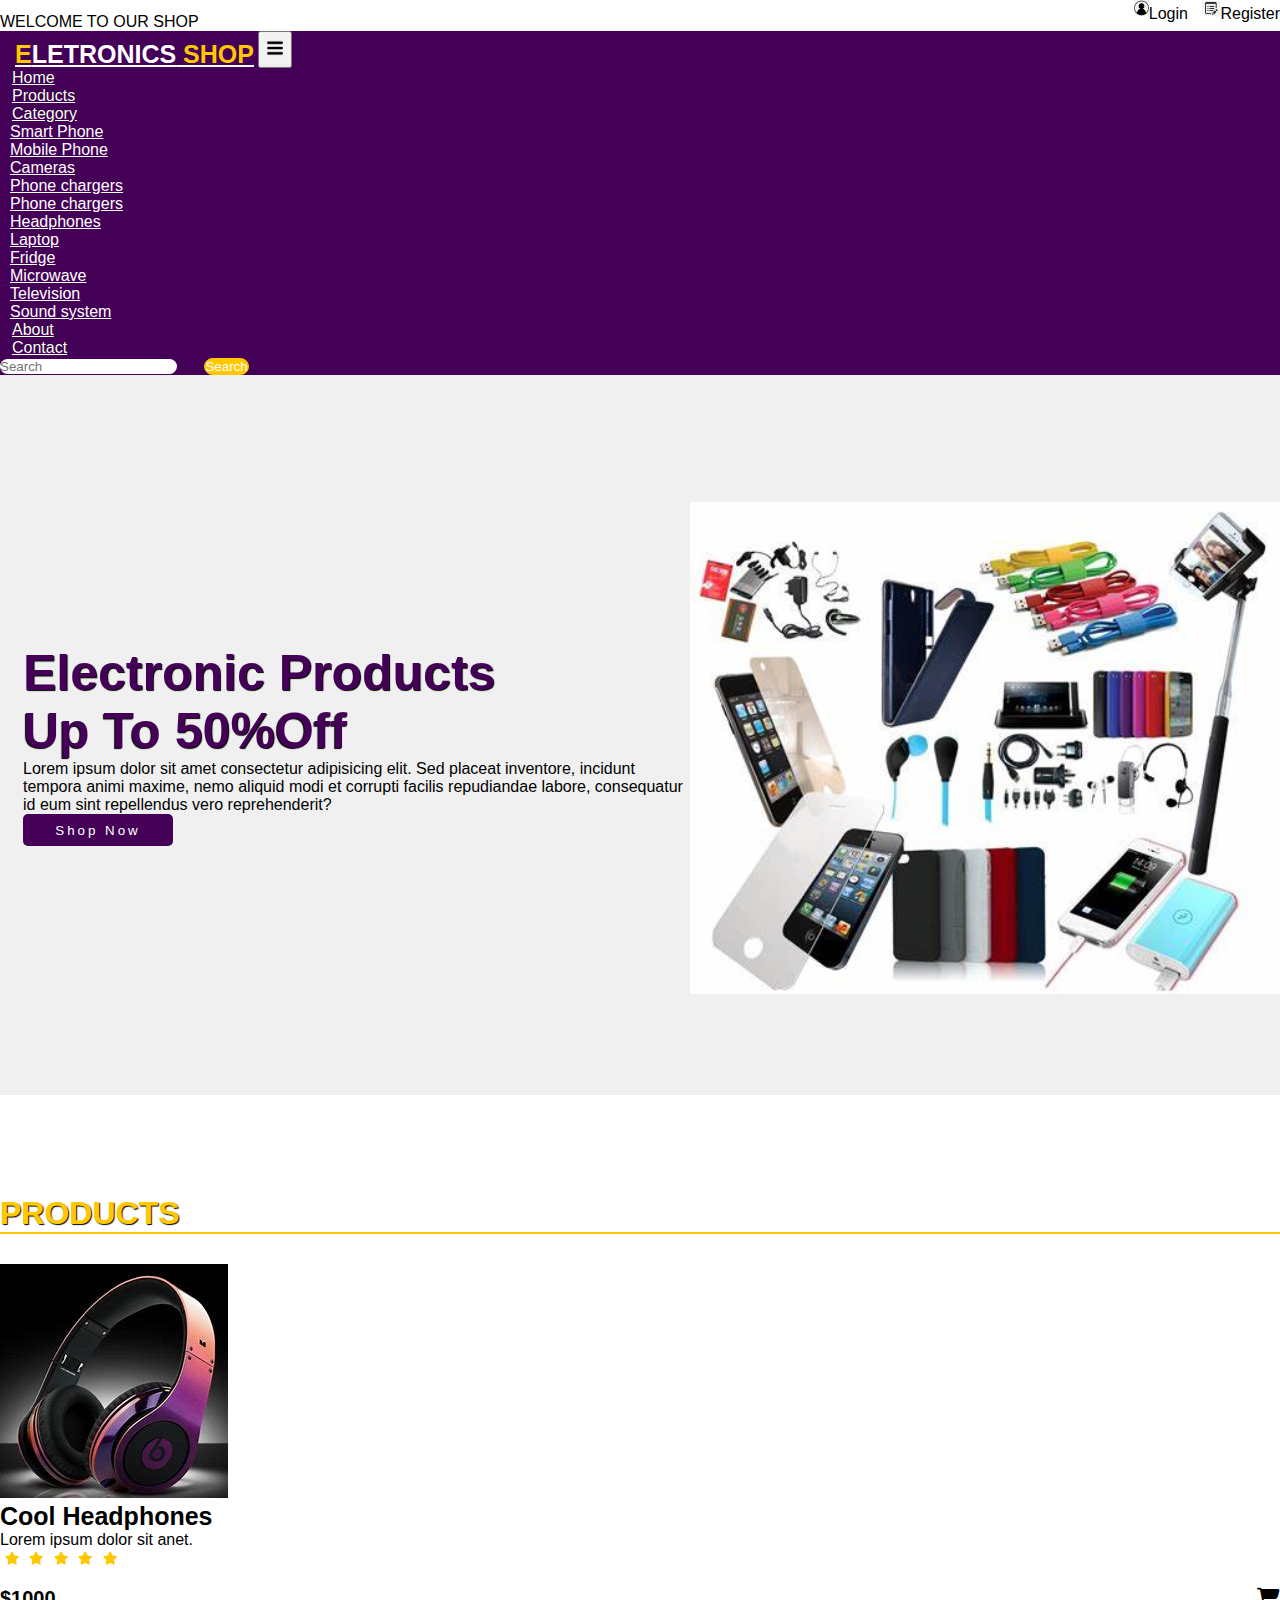
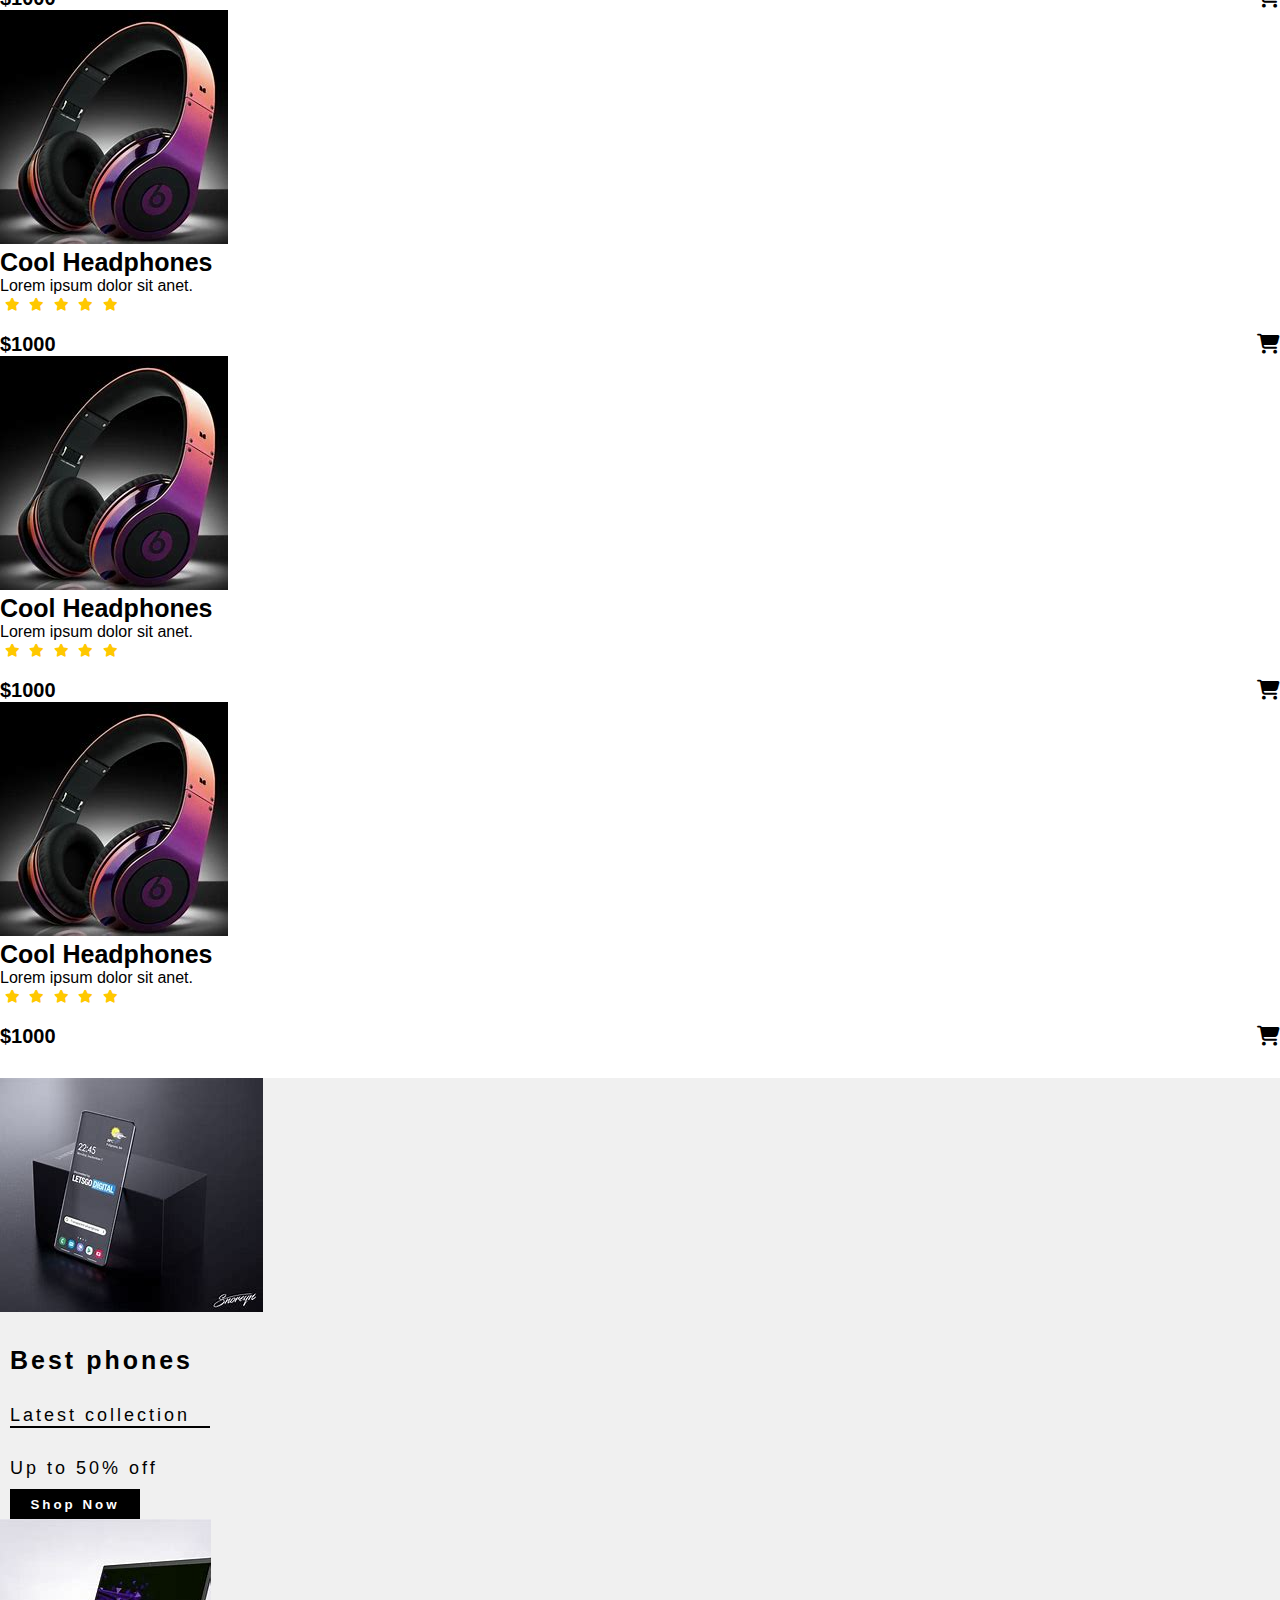
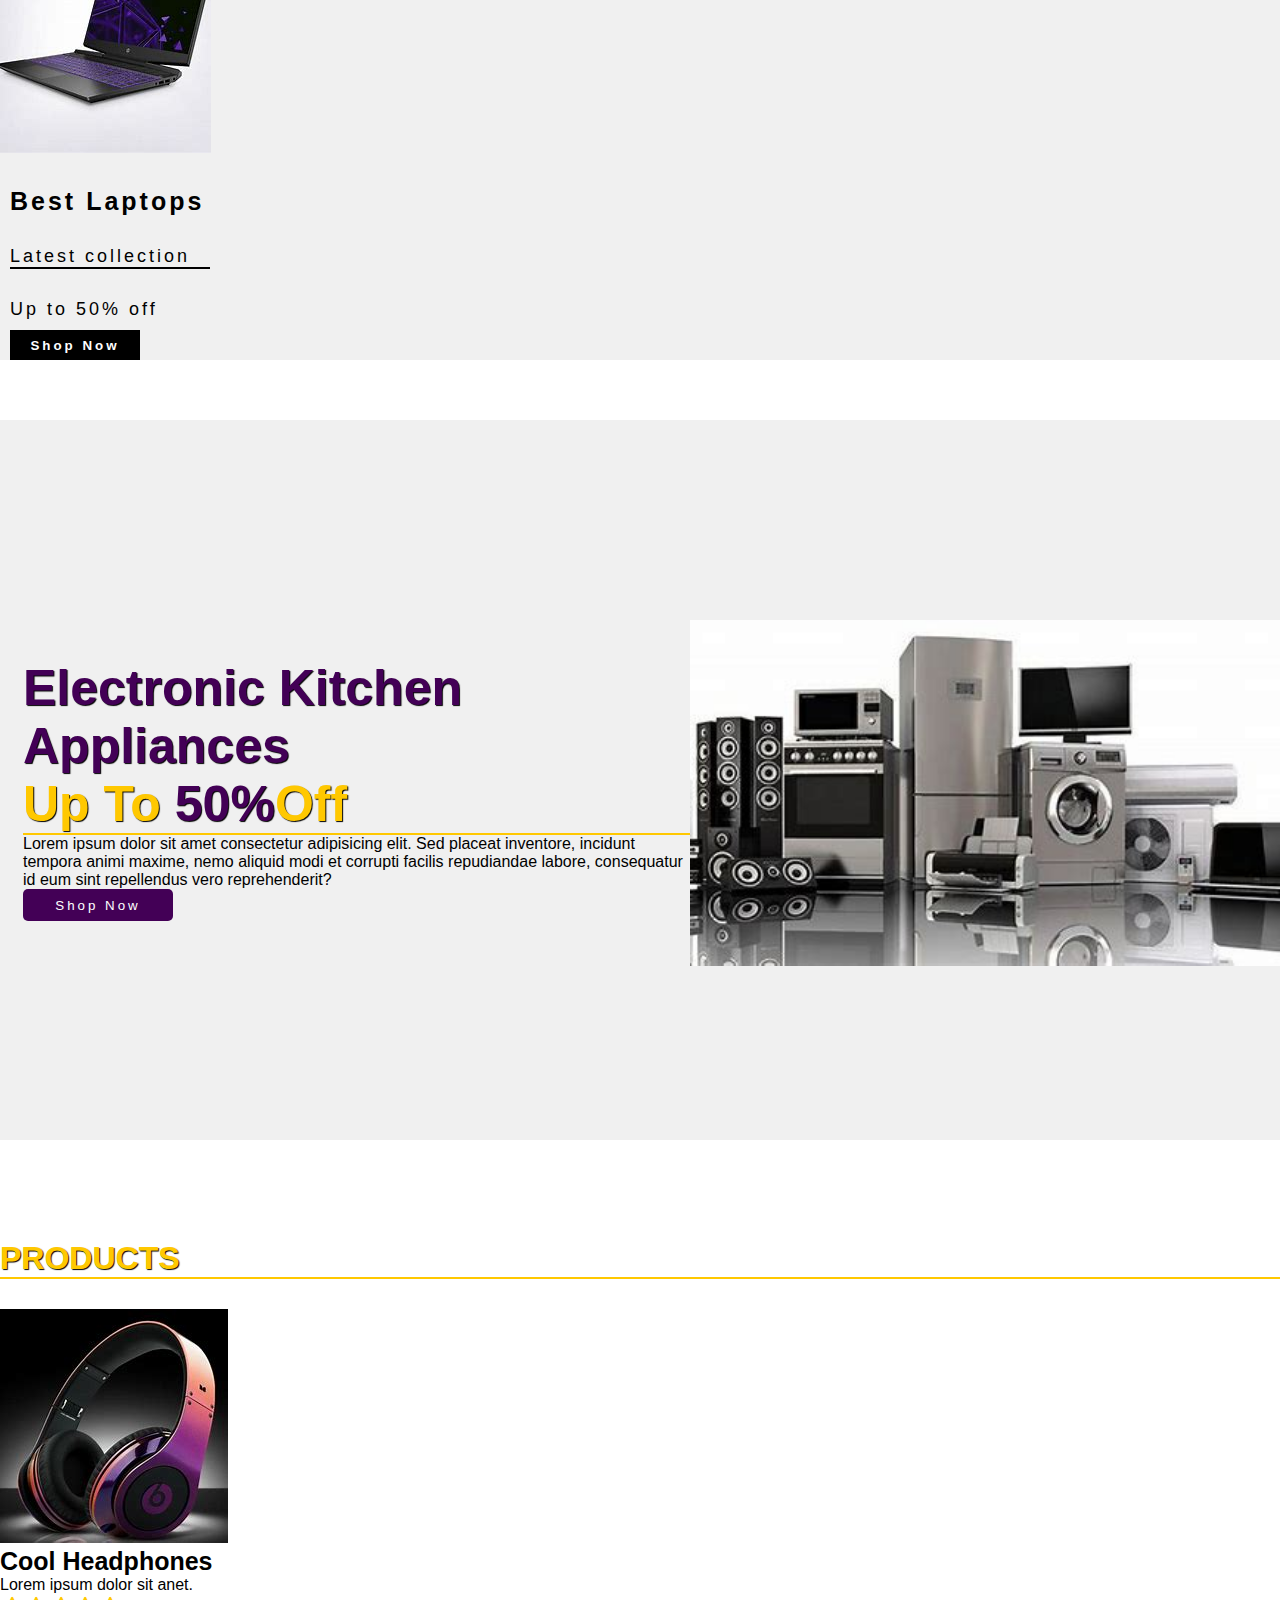
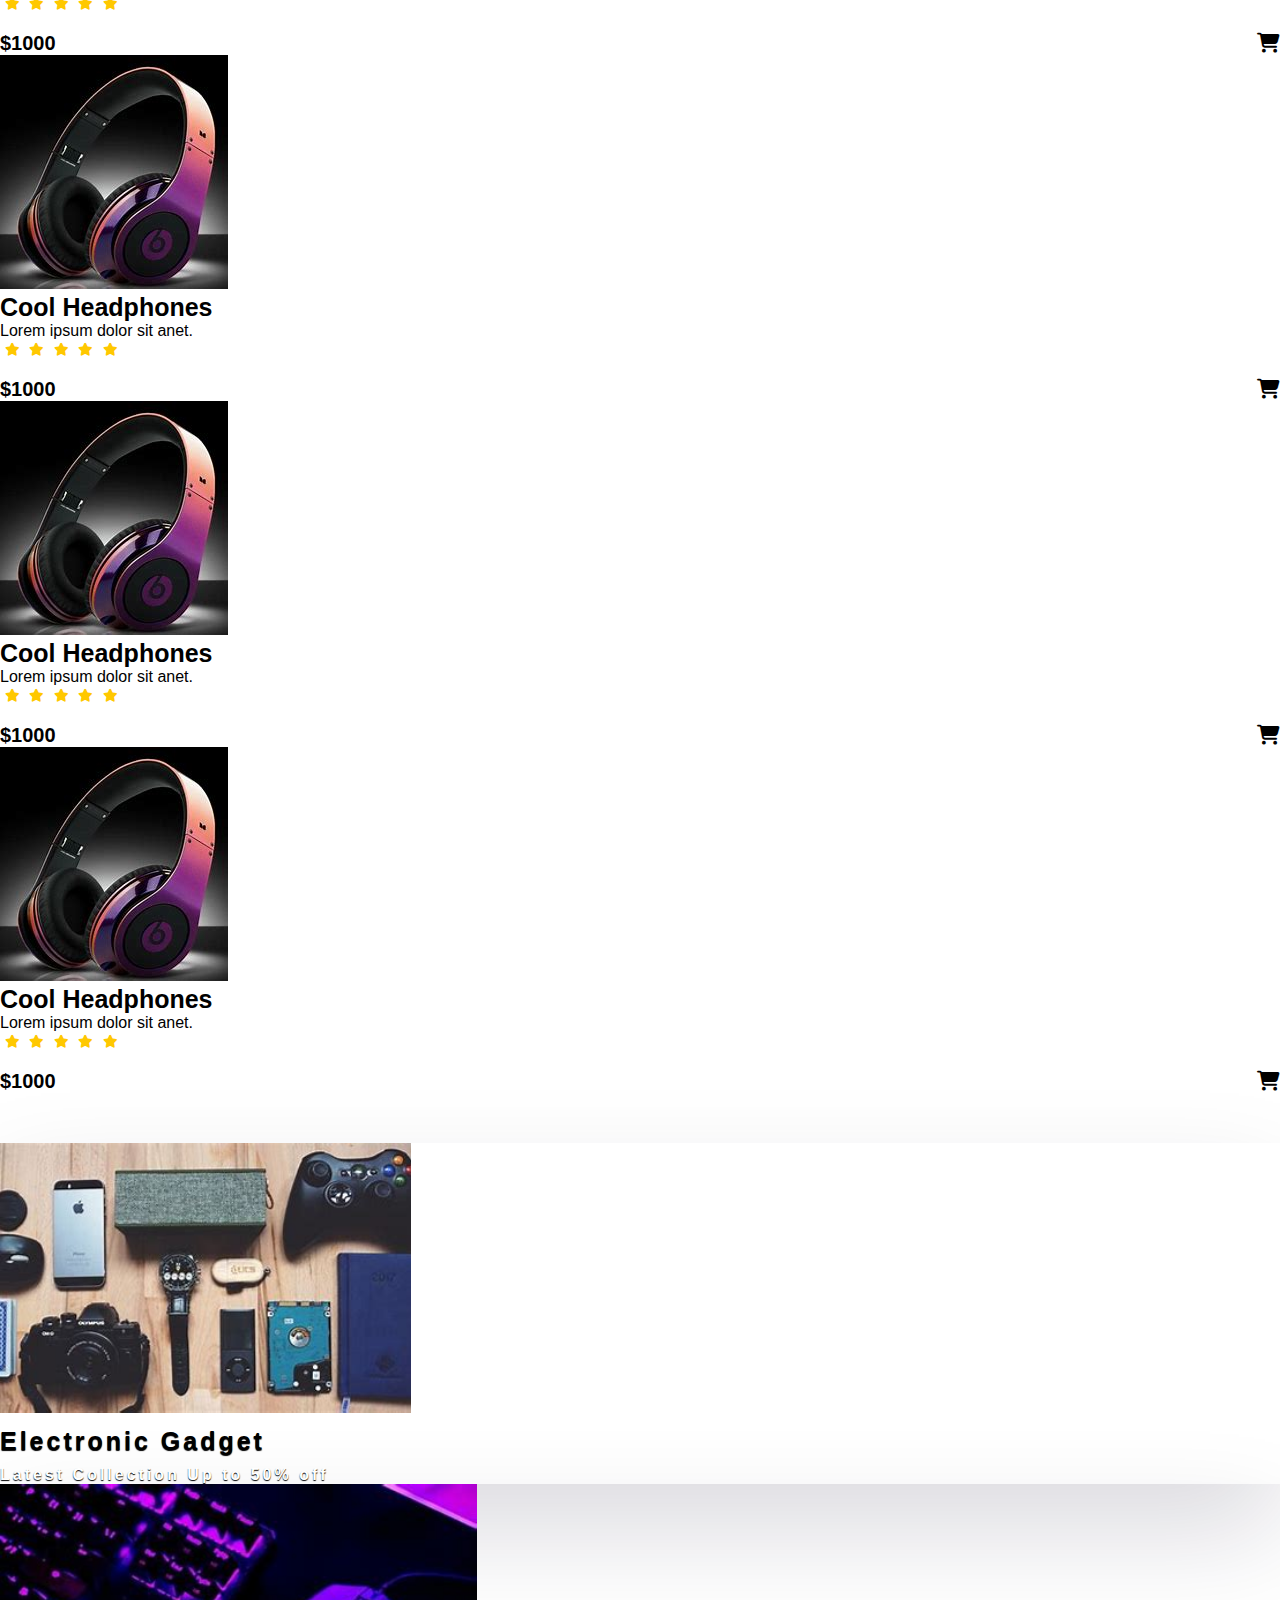
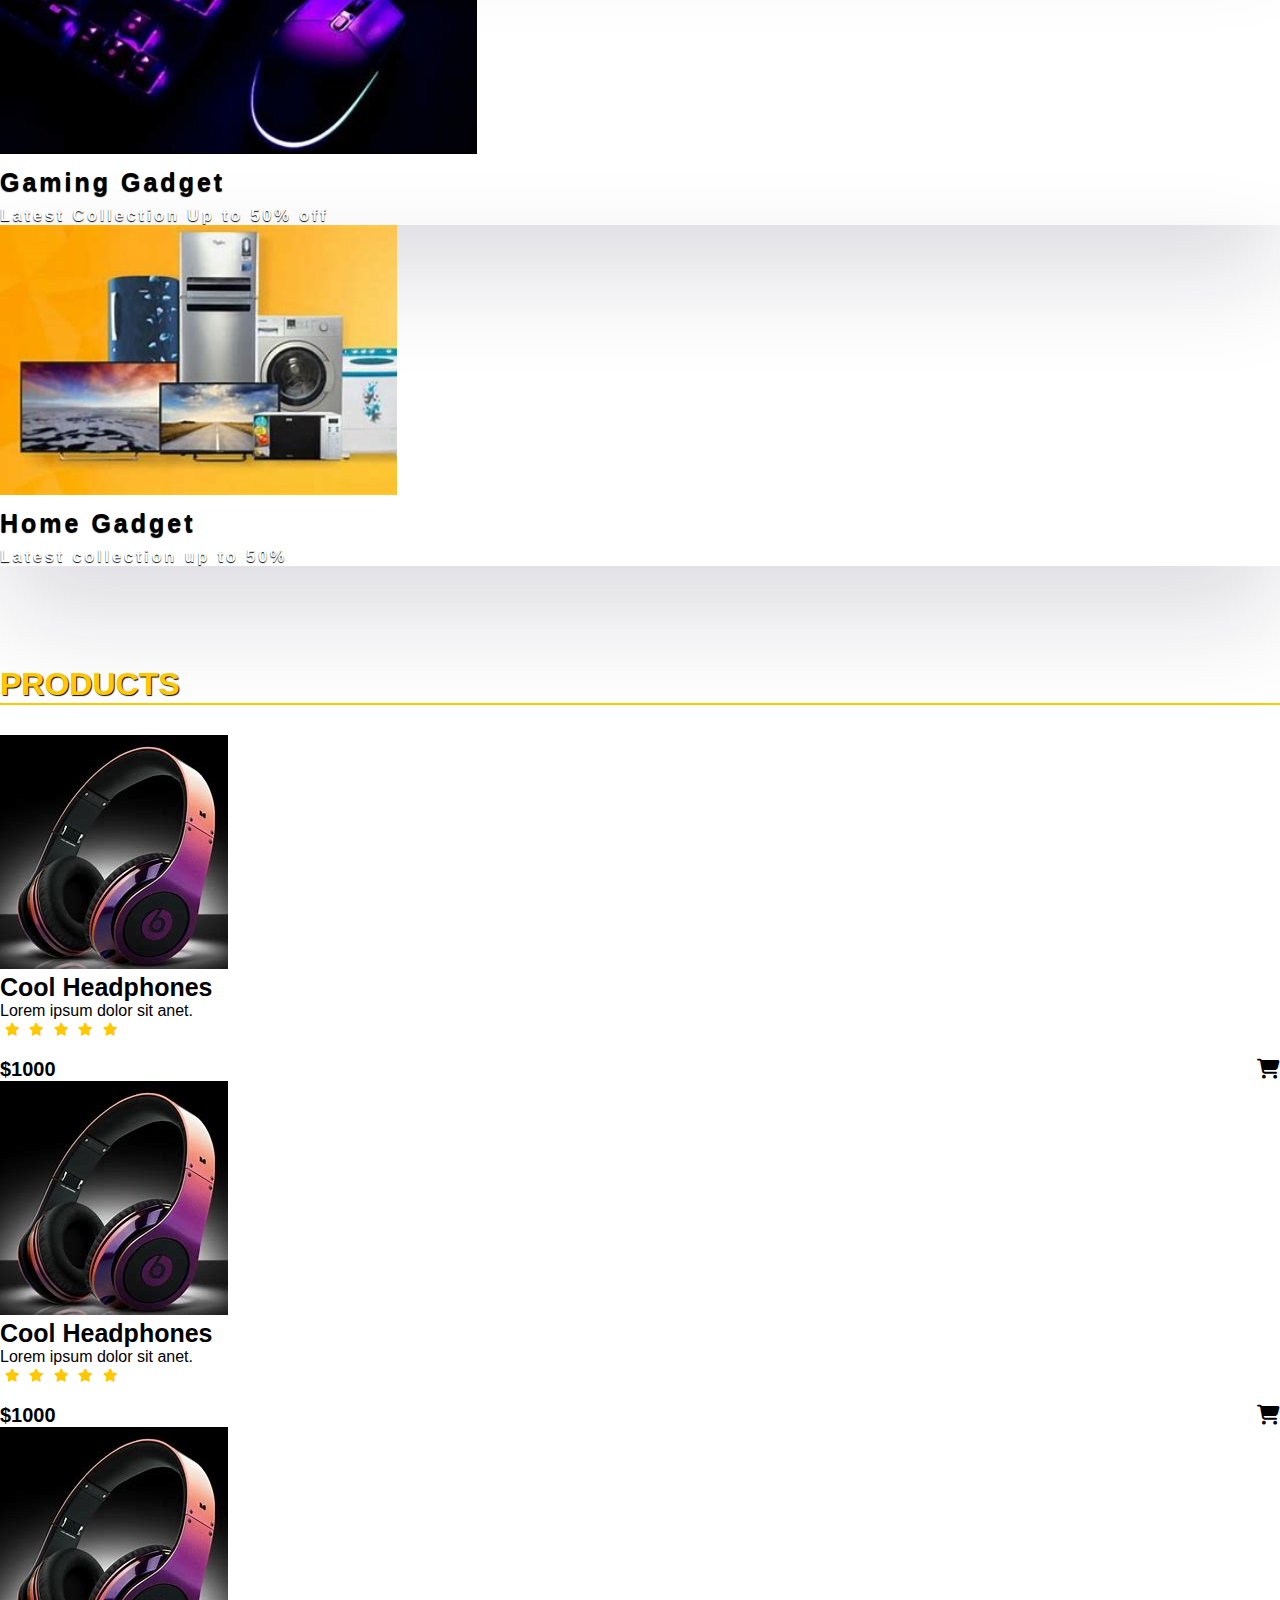
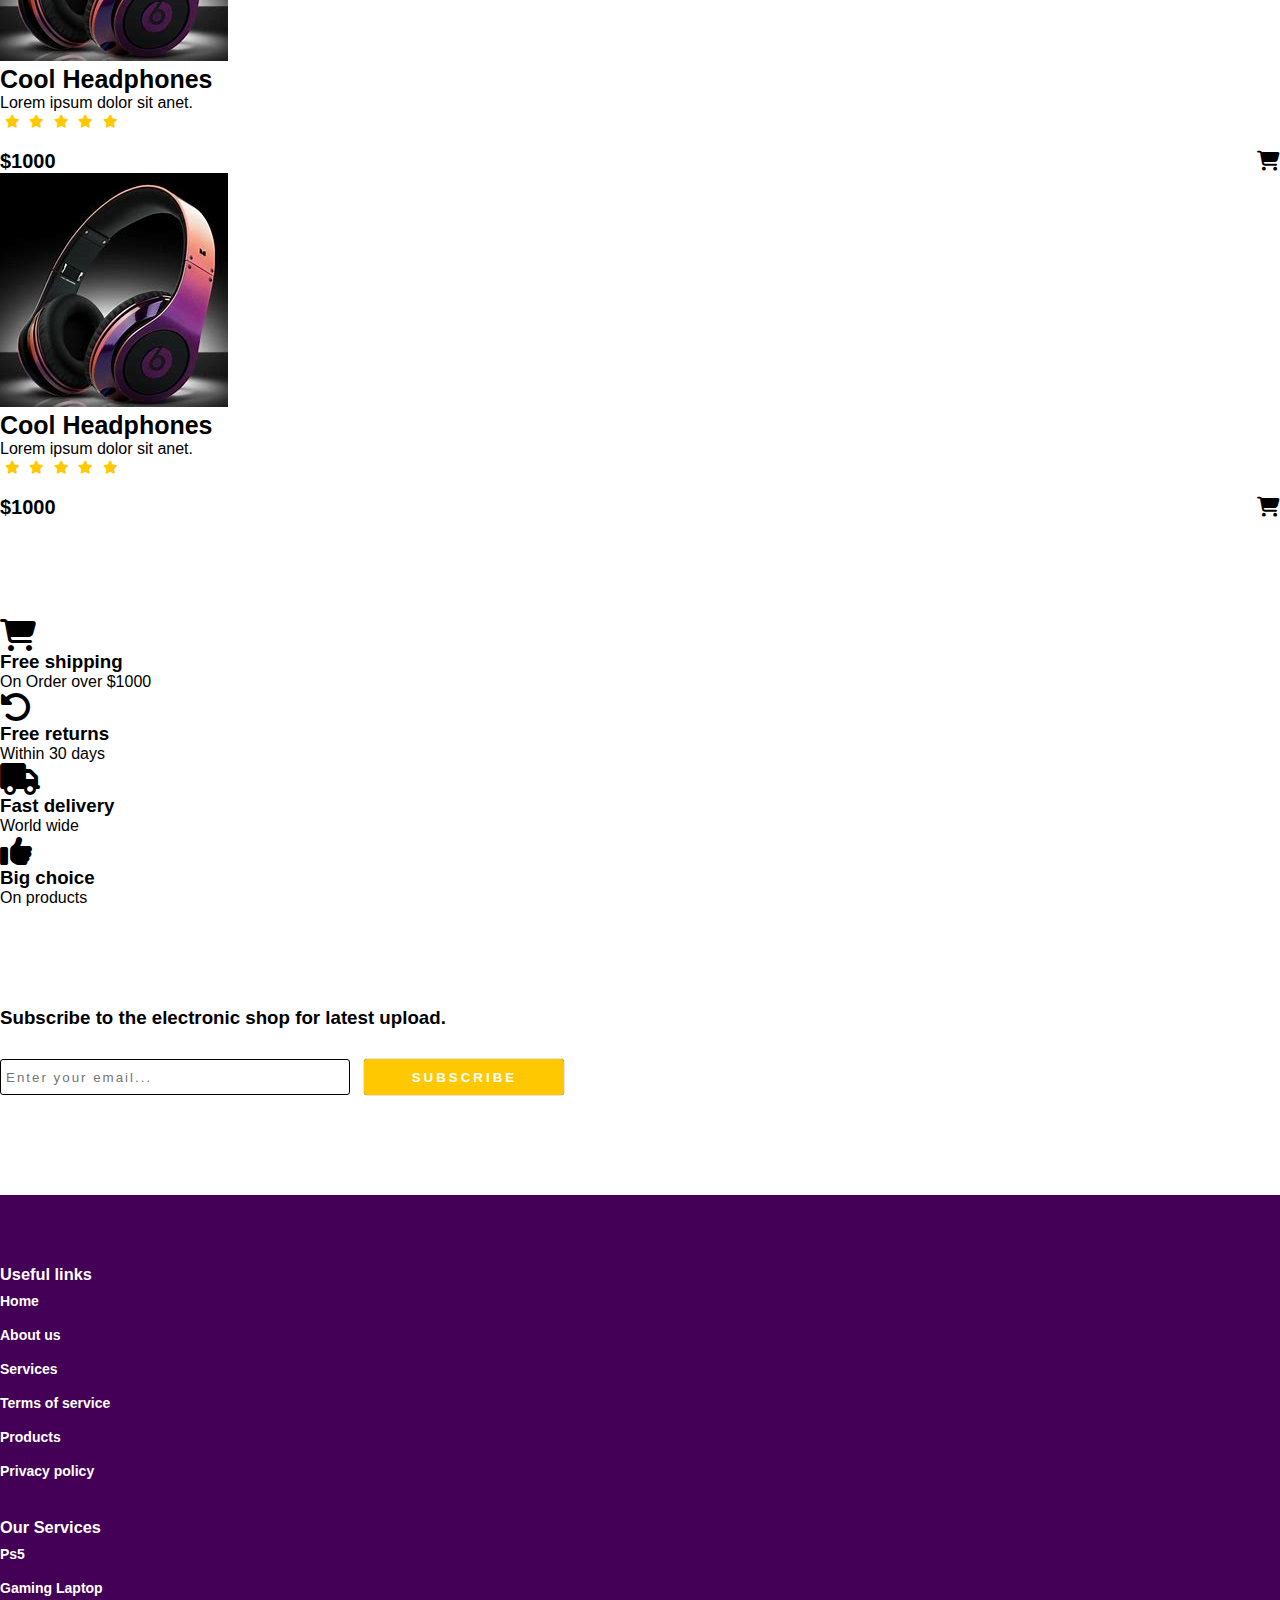
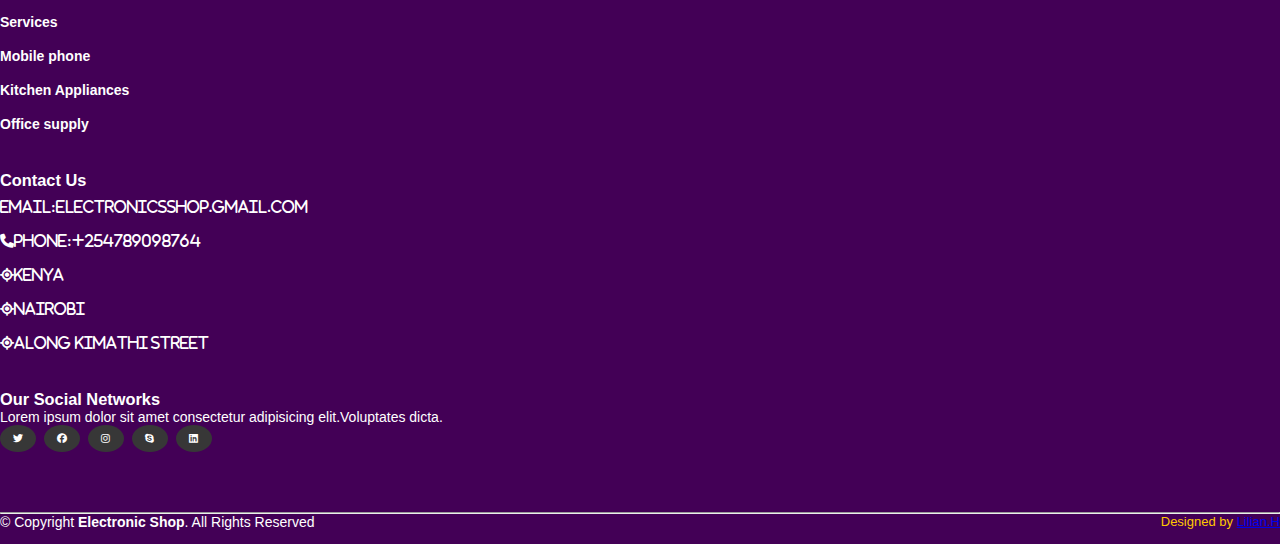
==== commit ce66b7de: "third commit" ====
--- a/templates/index.html
+++ b/templates/index.html
@@ -157,292 +157,6 @@
             </div>
         </div>
     </div>
-
-    <div class="row" style="margin-top: 30px;">
-        <div class="col-md-3 py-3 py-md-0">
-            <div class="card">
-                <img src="/images/p6.jpg" alt="">
-                <div class="card-body">
-                    <h3 class="text-center">Cool Headphones</h3>
-                    <p class="text-center">Lorem ipsum dolor sit anet.</p>
-                    <div class="star text-center">
-                        <i class="fa-solid fa-star checked"></i>
-                        <i class="fa-solid fa-star checked"></i>
-                        <i class="fa-solid fa-star checked"></i>
-                        <i class="fa-solid fa-star checked"></i>
-                        <i class="fa-solid fa-star checked"></i>
-                    </div>
-                    <h2>$1000<span><li class="fa-solid fa-cart-shopping"></li></span></h2>
-                </div>
-            </div>
-        </div>
-        <div class="col-md-3 py-3 py-md-0">
-            <div class="card">
-                <img src="/images/p6.jpg" alt="">
-                <div class="card-body">
-                    <h3 class="text-center">Cool Headphones</h3>
-                    <p class="text-center">Lorem ipsum dolor sit anet.</p>
-                    <div class="star text-center">
-                        <i class="fa-solid fa-star checked"></i>
-                        <i class="fa-solid fa-star checked"></i>
-                        <i class="fa-solid fa-star checked"></i>
-                        <i class="fa-solid fa-star checked"></i>
-                        <i class="fa-solid fa-star checked"></i>
-                    </div>
-                    <h2>$1000<span><li class="fa-solid fa-cart-shopping"></li></span></h2>
-                </div>
-            </div>
-        </div>
-        <div class="col-md-3 py-3 py-md-0">
-            <div class="card">
-                <img src="/images/p6.jpg" alt="">
-                <div class="card-body">
-                    <h3 class="text-center">Cool Headphones</h3>
-                    <p class="text-center">Lorem ipsum dolor sit anet.</p>
-                    <div class="star text-center">
-                        <i class="fa-solid fa-star checked"></i>
-                        <i class="fa-solid fa-star checked"></i>
-                        <i class="fa-solid fa-star checked"></i>
-                        <i class="fa-solid fa-star checked"></i>
-                        <i class="fa-solid fa-star checked"></i>
-                    </div>
-                    <h2>$1000<span><li class="fa-solid fa-cart-shopping"></li></span></h2>
-                </div>
-            </div>
-        </div>
-        <div class="col-md-3 py-3 py-md-0">
-            <div class="card">
-                <img src="/images/p6.jpg" alt="">
-                <div class="card-body">
-                    <h3 class="text-center">Cool Headphones</h3>
-                    <p class="text-center">Lorem ipsum dolor sit anet.</p>
-                    <div class="star text-center">
-                        <i class="fa-solid fa-star checked"></i>
-                        <i class="fa-solid fa-star checked"></i>
-                        <i class="fa-solid fa-star checked"></i>
-                        <i class="fa-solid fa-star checked"></i>
-                        <i class="fa-solid fa-star checked"></i>
-                    </div>
-                    <h2>$1000<span><li class="fa-solid fa-cart-shopping"></li></span></h2>
-                </div>
-            </div>
-        </div>
-    </div>
-
-
-    <div class="row" style="margin-top: 30px;">
-        <div class="col-md-3 py-3 py-md-0">
-            <div class="card">
-                <img src="/images/p6.jpg" alt="">
-                <div class="card-body">
-                    <h3 class="text-center">Cool Headphones</h3>
-                    <p class="text-center">Lorem ipsum dolor sit anet.</p>
-                    <div class="star text-center">
-                        <i class="fa-solid fa-star checked"></i>
-                        <i class="fa-solid fa-star checked"></i>
-                        <i class="fa-solid fa-star checked"></i>
-                        <i class="fa-solid fa-star checked"></i>
-                        <i class="fa-solid fa-star checked"></i>
-                    </div>
-                    <h2>$1000<span><li class="fa-solid fa-cart-shopping"></li></span></h2>
-                </div>
-            </div>
-        </div>
-        <div class="col-md-3 py-3 py-md-0">
-            <div class="card">
-                <img src="/images/p6.jpg" alt="">
-                <div class="card-body">
-                    <h3 class="text-center">Cool Headphones</h3>
-                    <p class="text-center">Lorem ipsum dolor sit anet.</p>
-                    <div class="star text-center">
-                        <i class="fa-solid fa-star checked"></i>
-                        <i class="fa-solid fa-star checked"></i>
-                        <i class="fa-solid fa-star checked"></i>
-                        <i class="fa-solid fa-star checked"></i>
-                        <i class="fa-solid fa-star checked"></i>
-                    </div>
-                    <h2>$1000<span><li class="fa-solid fa-cart-shopping"></li></span></h2>
-                </div>
-            </div>
-        </div>
-        <div class="col-md-3 py-3 py-md-0">
-            <div class="card">
-                <img src="/images/p6.jpg" alt="">
-                <div class="card-body">
-                    <h3 class="text-center">Cool Headphones</h3>
-                    <p class="text-center">Lorem ipsum dolor sit anet.</p>
-                    <div class="star text-center">
-                        <i class="fa-solid fa-star checked"></i>
-                        <i class="fa-solid fa-star checked"></i>
-                        <i class="fa-solid fa-star checked"></i>
-                        <i class="fa-solid fa-star checked"></i>
-                        <i class="fa-solid fa-star checked"></i>
-                    </div>
-                    <h2>$1000<span><li class="fa-solid fa-cart-shopping"></li></span></h2>
-                </div>
-            </div>
-        </div>
-        <div class="col-md-3 py-3 py-md-0">
-            <div class="card">
-                <img src="/images/p6.jpg" alt="">
-                <div class="card-body">
-                    <h3 class="text-center">Cool Headphones</h3>
-                    <p class="text-center">Lorem ipsum dolor sit anet.</p>
-                    <div class="star text-center">
-                        <i class="fa-solid fa-star checked"></i>
-                        <i class="fa-solid fa-star checked"></i>
-                        <i class="fa-solid fa-star checked"></i>
-                        <i class="fa-solid fa-star checked"></i>
-                        <i class="fa-solid fa-star checked"></i>
-                    </div>
-                    <h2>$1000<span><li class="fa-solid fa-cart-shopping"></li></span></h2>
-                </div>
-            </div>
-        </div>
-    </div>
-
-    <div class="row" style="margin-top: 30px;">
-        <div class="col-md-3 py-3 py-md-0">
-            <div class="card">
-                <img src="/images/p6.jpg" alt="">
-                <div class="card-body">
-                    <h3 class="text-center">Cool Headphones</h3>
-                    <p class="text-center">Lorem ipsum dolor sit anet.</p>
-                    <div class="star text-center">
-                        <i class="fa-solid fa-star checked"></i>
-                        <i class="fa-solid fa-star checked"></i>
-                        <i class="fa-solid fa-star checked"></i>
-                        <i class="fa-solid fa-star checked"></i>
-                        <i class="fa-solid fa-star checked"></i>
-                    </div>
-                    <h2>$1000<span><li class="fa-solid fa-cart-shopping"></li></span></h2>
-                </div>
-            </div>
-        </div>
-        <div class="col-md-3 py-3 py-md-0">
-            <div class="card">
-                <img src="/images/p6.jpg" alt="">
-                <div class="card-body">
-                    <h3 class="text-center">Cool Headphones</h3>
-                    <p class="text-center">Lorem ipsum dolor sit anet.</p>
-                    <div class="star text-center">
-                        <i class="fa-solid fa-star checked"></i>
-                        <i class="fa-solid fa-star checked"></i>
-                        <i class="fa-solid fa-star checked"></i>
-                        <i class="fa-solid fa-star checked"></i>
-                        <i class="fa-solid fa-star checked"></i>
-                    </div>
-                    <h2>$1000<span><li class="fa-solid fa-cart-shopping"></li></span></h2>
-                </div>
-            </div>
-        </div>
-        <div class="col-md-3 py-3 py-md-0">
-            <div class="card">
-                <img src="/images/p6.jpg" alt="">
-                <div class="card-body">
-                    <h3 class="text-center">Cool Headphones</h3>
-                    <p class="text-center">Lorem ipsum dolor sit anet.</p>
-                    <div class="star text-center">
-                        <i class="fa-solid fa-star checked"></i>
-                        <i class="fa-solid fa-star checked"></i>
-                        <i class="fa-solid fa-star checked"></i>
-                        <i class="fa-solid fa-star checked"></i>
-                        <i class="fa-solid fa-star checked"></i>
-                    </div>
-                    <h2>$1000<span><li class="fa-solid fa-cart-shopping"></li></span></h2>
-                </div>
-            </div>
-        </div>
-        <div class="col-md-3 py-3 py-md-0">
-            <div class="card">
-                <img src="/images/p6.jpg" alt="">
-                <div class="card-body">
-                    <h3 class="text-center">Cool Headphones</h3>
-                    <p class="text-center">Lorem ipsum dolor sit anet.</p>
-                    <div class="star text-center">
-                        <i class="fa-solid fa-star checked"></i>
-                        <i class="fa-solid fa-star checked"></i>
-                        <i class="fa-solid fa-star checked"></i>
-                        <i class="fa-solid fa-star checked"></i>
-                        <i class="fa-solid fa-star checked"></i>
-                    </div>
-                    <h2>$1000<span><li class="fa-solid fa-cart-shopping"></li></span></h2>
-                </div>
-            </div>
-        </div>
-    </div>
-
-    <div class="row" style="margin-top: 30px;">
-        <div class="col-md-3 py-3 py-md-0">
-            <div class="card">
-                <img src="/images/p6.jpg" alt="">
-                <div class="card-body">
-                    <h3 class="text-center">Cool Headphones</h3>
-                    <p class="text-center">Lorem ipsum dolor sit anet.</p>
-                    <div class="star text-center">
-                        <i class="fa-solid fa-star checked"></i>
-                        <i class="fa-solid fa-star checked"></i>
-                        <i class="fa-solid fa-star checked"></i>
-                        <i class="fa-solid fa-star checked"></i>
-                        <i class="fa-solid fa-star checked"></i>
-                    </div>
-                    <h2>$1000<span><li class="fa-solid fa-cart-shopping"></li></span></h2>
-                </div>
-            </div>
-        </div>
-        <div class="col-md-3 py-3 py-md-0">
-            <div class="card">
-                <img src="/images/p6.jpg" alt="">
-                <div class="card-body">
-                    <h3 class="text-center">Cool Headphones</h3>
-                    <p class="text-center">Lorem ipsum dolor sit anet.</p>
-                    <div class="star text-center">
-                        <i class="fa-solid fa-star checked"></i>
-                        <i class="fa-solid fa-star checked"></i>
-                        <i class="fa-solid fa-star checked"></i>
-                        <i class="fa-solid fa-star checked"></i>
-                        <i class="fa-solid fa-star checked"></i>
-                    </div>
-                    <h2>$1000<span><li class="fa-solid fa-cart-shopping"></li></span></h2>
-                </div>
-            </div>
-        </div>
-        <div class="col-md-3 py-3 py-md-0">
-            <div class="card">
-                <img src="/images/p6.jpg" alt="">
-                <div class="card-body">
-                    <h3 class="text-center">Cool Headphones</h3>
-                    <p class="text-center">Lorem ipsum dolor sit anet.</p>
-                    <div class="star text-center">
-                        <i class="fa-solid fa-star checked"></i>
-                        <i class="fa-solid fa-star checked"></i>
-                        <i class="fa-solid fa-star checked"></i>
-                        <i class="fa-solid fa-star checked"></i>
-                        <i class="fa-solid fa-star checked"></i>
-                    </div>
-                    <h2>$1000<span><li class="fa-solid fa-cart-shopping"></li></span></h2>
-                </div>
-            </div>
-        </div>
-        <div class="col-md-3 py-3 py-md-0">
-            <div class="card">
-                <img src="/images/p6.jpg" alt="">
-                <div class="card-body">
-                    <h3 class="text-center">Cool Headphones</h3>
-                    <p class="text-center">Lorem ipsum dolor sit anet.</p>
-                    <div class="star text-center">
-                        <i class="fa-solid fa-star checked"></i>
-                        <i class="fa-solid fa-star checked"></i>
-                        <i class="fa-solid fa-star checked"></i>
-                        <i class="fa-solid fa-star checked"></i>
-                        <i class="fa-solid fa-star checked"></i>
-                    </div>
-                    <h2>$1000<span><li class="fa-solid fa-cart-shopping"></li></span></h2>
-                </div>
-            </div>
-        </div>
-    </div>
-</div>
 <!--end of product cards-->
 
 <!--other cards-->
@@ -562,291 +276,6 @@
             </div>
         </div>
     </div>
-
-    <div class="row" style="margin-top: 30px;">
-        <div class="col-md-3 py-3 py-md-0">
-            <div class="card">
-                <img src="/images/p6.jpg" alt="">
-                <div class="card-body">
-                    <h3 class="text-center">Cool Headphones</h3>
-                    <p class="text-center">Lorem ipsum dolor sit anet.</p>
-                    <div class="star text-center">
-                        <i class="fa-solid fa-star checked"></i>
-                        <i class="fa-solid fa-star checked"></i>
-                        <i class="fa-solid fa-star checked"></i>
-                        <i class="fa-solid fa-star checked"></i>
-                        <i class="fa-solid fa-star checked"></i>
-                    </div>
-                    <h2>$1000<span><li class="fa-solid fa-cart-shopping"></li></span></h2>
-                </div>
-            </div>
-        </div>
-        <div class="col-md-3 py-3 py-md-0">
-            <div class="card">
-                <img src="/images/p6.jpg" alt="">
-                <div class="card-body">
-                    <h3 class="text-center">Cool Headphones</h3>
-                    <p class="text-center">Lorem ipsum dolor sit anet.</p>
-                    <div class="star text-center">
-                        <i class="fa-solid fa-star checked"></i>
-                        <i class="fa-solid fa-star checked"></i>
-                        <i class="fa-solid fa-star checked"></i>
-                        <i class="fa-solid fa-star checked"></i>
-                        <i class="fa-solid fa-star checked"></i>
-                    </div>
-                    <h2>$1000<span><li class="fa-solid fa-cart-shopping"></li></span></h2>
-                </div>
-            </div>
-        </div>
-        <div class="col-md-3 py-3 py-md-0">
-            <div class="card">
-                <img src="/images/p6.jpg" alt="">
-                <div class="card-body">
-                    <h3 class="text-center">Cool Headphones</h3>
-                    <p class="text-center">Lorem ipsum dolor sit anet.</p>
-                    <div class="star text-center">
-                        <i class="fa-solid fa-star checked"></i>
-                        <i class="fa-solid fa-star checked"></i>
-                        <i class="fa-solid fa-star checked"></i>
-                        <i class="fa-solid fa-star checked"></i>
-                        <i class="fa-solid fa-star checked"></i>
-                    </div>
-                    <h2>$1000<span><li class="fa-solid fa-cart-shopping"></li></span></h2>
-                </div>
-            </div>
-        </div>
-        <div class="col-md-3 py-3 py-md-0">
-            <div class="card">
-                <img src="/images/p6.jpg" alt="">
-                <div class="card-body">
-                    <h3 class="text-center">Cool Headphones</h3>
-                    <p class="text-center">Lorem ipsum dolor sit anet.</p>
-                    <div class="star text-center">
-                        <i class="fa-solid fa-star checked"></i>
-                        <i class="fa-solid fa-star checked"></i>
-                        <i class="fa-solid fa-star checked"></i>
-                        <i class="fa-solid fa-star checked"></i>
-                        <i class="fa-solid fa-star checked"></i>
-                    </div>
-                    <h2>$1000<span><li class="fa-solid fa-cart-shopping"></li></span></h2>
-                </div>
-            </div>
-        </div>
-    </div>
-
-
-    <div class="row" style="margin-top: 30px;">
-        <div class="col-md-3 py-3 py-md-0">
-            <div class="card">
-                <img src="/images/p6.jpg" alt="">
-                <div class="card-body">
-                    <h3 class="text-center">Cool Headphones</h3>
-                    <p class="text-center">Lorem ipsum dolor sit anet.</p>
-                    <div class="star text-center">
-                        <i class="fa-solid fa-star checked"></i>
-                        <i class="fa-solid fa-star checked"></i>
-                        <i class="fa-solid fa-star checked"></i>
-                        <i class="fa-solid fa-star checked"></i>
-                        <i class="fa-solid fa-star checked"></i>
-                    </div>
-                    <h2>$1000<span><li class="fa-solid fa-cart-shopping"></li></span></h2>
-                </div>
-            </div>
-        </div>
-        <div class="col-md-3 py-3 py-md-0">
-            <div class="card">
-                <img src="/images/p6.jpg" alt="">
-                <div class="card-body">
-                    <h3 class="text-center">Cool Headphones</h3>
-                    <p class="text-center">Lorem ipsum dolor sit anet.</p>
-                    <div class="star text-center">
-                        <i class="fa-solid fa-star checked"></i>
-                        <i class="fa-solid fa-star checked"></i>
-                        <i class="fa-solid fa-star checked"></i>
-                        <i class="fa-solid fa-star checked"></i>
-                        <i class="fa-solid fa-star checked"></i>
-                    </div>
-                    <h2>$1000<span><li class="fa-solid fa-cart-shopping"></li></span></h2>
-                </div>
-            </div>
-        </div>
-        <div class="col-md-3 py-3 py-md-0">
-            <div class="card">
-                <img src="/images/p6.jpg" alt="">
-                <div class="card-body">
-                    <h3 class="text-center">Cool Headphones</h3>
-                    <p class="text-center">Lorem ipsum dolor sit anet.</p>
-                    <div class="star text-center">
-                        <i class="fa-solid fa-star checked"></i>
-                        <i class="fa-solid fa-star checked"></i>
-                        <i class="fa-solid fa-star checked"></i>
-                        <i class="fa-solid fa-star checked"></i>
-                        <i class="fa-solid fa-star checked"></i>
-                    </div>
-                    <h2>$1000<span><li class="fa-solid fa-cart-shopping"></li></span></h2>
-                </div>
-            </div>
-        </div>
-        <div class="col-md-3 py-3 py-md-0">
-            <div class="card">
-                <img src="/images/p6.jpg" alt="">
-                <div class="card-body">
-                    <h3 class="text-center">Cool Headphones</h3>
-                    <p class="text-center">Lorem ipsum dolor sit anet.</p>
-                    <div class="star text-center">
-                        <i class="fa-solid fa-star checked"></i>
-                        <i class="fa-solid fa-star checked"></i>
-                        <i class="fa-solid fa-star checked"></i>
-                        <i class="fa-solid fa-star checked"></i>
-                        <i class="fa-solid fa-star checked"></i>
-                    </div>
-                    <h2>$1000<span><li class="fa-solid fa-cart-shopping"></li></span></h2>
-                </div>
-            </div>
-        </div>
-    </div>
-
-    <div class="row" style="margin-top: 30px;">
-        <div class="col-md-3 py-3 py-md-0">
-            <div class="card">
-                <img src="/images/p6.jpg" alt="">
-                <div class="card-body">
-                    <h3 class="text-center">Cool Headphones</h3>
-                    <p class="text-center">Lorem ipsum dolor sit anet.</p>
-                    <div class="star text-center">
-                        <i class="fa-solid fa-star checked"></i>
-                        <i class="fa-solid fa-star checked"></i>
-                        <i class="fa-solid fa-star checked"></i>
-                        <i class="fa-solid fa-star checked"></i>
-                        <i class="fa-solid fa-star checked"></i>
-                    </div>
-                    <h2>$1000<span><li class="fa-solid fa-cart-shopping"></li></span></h2>
-                </div>
-            </div>
-        </div>
-        <div class="col-md-3 py-3 py-md-0">
-            <div class="card">
-                <img src="/images/p6.jpg" alt="">
-                <div class="card-body">
-                    <h3 class="text-center">Cool Headphones</h3>
-                    <p class="text-center">Lorem ipsum dolor sit anet.</p>
-                    <div class="star text-center">
-                        <i class="fa-solid fa-star checked"></i>
-                        <i class="fa-solid fa-star checked"></i>
-                        <i class="fa-solid fa-star checked"></i>
-                        <i class="fa-solid fa-star checked"></i>
-                        <i class="fa-solid fa-star checked"></i>
-                    </div>
-                    <h2>$1000<span><li class="fa-solid fa-cart-shopping"></li></span></h2>
-                </div>
-            </div>
-        </div>
-        <div class="col-md-3 py-3 py-md-0">
-            <div class="card">
-                <img src="/images/p6.jpg" alt="">
-                <div class="card-body">
-                    <h3 class="text-center">Cool Headphones</h3>
-                    <p class="text-center">Lorem ipsum dolor sit anet.</p>
-                    <div class="star text-center">
-                        <i class="fa-solid fa-star checked"></i>
-                        <i class="fa-solid fa-star checked"></i>
-                        <i class="fa-solid fa-star checked"></i>
-                        <i class="fa-solid fa-star checked"></i>
-                        <i class="fa-solid fa-star checked"></i>
-                    </div>
-                    <h2>$1000<span><li class="fa-solid fa-cart-shopping"></li></span></h2>
-                </div>
-            </div>
-        </div>
-        <div class="col-md-3 py-3 py-md-0">
-            <div class="card">
-                <img src="/images/p6.jpg" alt="">
-                <div class="card-body">
-                    <h3 class="text-center">Cool Headphones</h3>
-                    <p class="text-center">Lorem ipsum dolor sit anet.</p>
-                    <div class="star text-center">
-                        <i class="fa-solid fa-star checked"></i>
-                        <i class="fa-solid fa-star checked"></i>
-                        <i class="fa-solid fa-star checked"></i>
-                        <i class="fa-solid fa-star checked"></i>
-                        <i class="fa-solid fa-star checked"></i>
-                    </div>
-                    <h2>$1000<span><li class="fa-solid fa-cart-shopping"></li></span></h2>
-                </div>
-            </div>
-        </div>
-    </div>
-
-    <div class="row" style="margin-top: 30px;">
-        <div class="col-md-3 py-3 py-md-0">
-            <div class="card">
-                <img src="/images/p6.jpg" alt="">
-                <div class="card-body">
-                    <h3 class="text-center">Cool Headphones</h3>
-                    <p class="text-center">Lorem ipsum dolor sit anet.</p>
-                    <div class="star text-center">
-                        <i class="fa-solid fa-star checked"></i>
-                        <i class="fa-solid fa-star checked"></i>
-                        <i class="fa-solid fa-star checked"></i>
-                        <i class="fa-solid fa-star checked"></i>
-                        <i class="fa-solid fa-star checked"></i>
-                    </div>
-                    <h2>$1000<span><li class="fa-solid fa-cart-shopping"></li></span></h2>
-                </div>
-            </div>
-        </div>
-        <div class="col-md-3 py-3 py-md-0">
-            <div class="card">
-                <img src="/images/p6.jpg" alt="">
-                <div class="card-body">
-                    <h3 class="text-center">Cool Headphones</h3>
-                    <p class="text-center">Lorem ipsum dolor sit anet.</p>
-                    <div class="star text-center">
-                        <i class="fa-solid fa-star checked"></i>
-                        <i class="fa-solid fa-star checked"></i>
-                        <i class="fa-solid fa-star checked"></i>
-                        <i class="fa-solid fa-star checked"></i>
-                        <i class="fa-solid fa-star checked"></i>
-                    </div>
-                    <h2>$1000<span><li class="fa-solid fa-cart-shopping"></li></span></h2>
-                </div>
-            </div>
-        </div>
-        <div class="col-md-3 py-3 py-md-0">
-            <div class="card">
-                <img src="/images/p6.jpg" alt="">
-                <div class="card-body">
-                    <h3 class="text-center">Cool Headphones</h3>
-                    <p class="text-center">Lorem ipsum dolor sit anet.</p>
-                    <div class="star text-center">
-                        <i class="fa-solid fa-star checked"></i>
-                        <i class="fa-solid fa-star checked"></i>
-                        <i class="fa-solid fa-star checked"></i>
-                        <i class="fa-solid fa-star checked"></i>
-                        <i class="fa-solid fa-star checked"></i>
-                    </div>
-                    <h2>$1000<span><li class="fa-solid fa-cart-shopping"></li></span></h2>
-                </div>
-            </div>
-        </div>
-        <div class="col-md-3 py-3 py-md-0">
-            <div class="card">
-                <img src="/images/p6.jpg" alt="">
-                <div class="card-body">
-                    <h3 class="text-center">Cool Headphones</h3>
-                    <p class="text-center">Lorem ipsum dolor sit anet.</p>
-                    <div class="star text-center">
-                        <i class="fa-solid fa-star checked"></i>
-                        <i class="fa-solid fa-star checked"></i>
-                        <i class="fa-solid fa-star checked"></i>
-                        <i class="fa-solid fa-star checked"></i>
-                        <i class="fa-solid fa-star checked"></i>
-                    </div>
-                    <h2>$1000<span><li class="fa-solid fa-cart-shopping"></li></span></h2>
-                </div>
-            </div>
-        </div>
-    </div>
 </div>
 <!--end of kitchen product cards-->
 
@@ -884,6 +313,192 @@
     </div>
 <!--end of other cards-->
 
+<!--other products-->
+<div class="container" id="product-cards">
+    <h1 class="text-center">PRODUCTS</h1>
+    <div class="row" style="margin-top: 30px;">
+        <div class="col-md-3 py-3 py-md-0">
+            <div class="card">
+                <img src="/images/p6.jpg" alt="">
+                <div class="card-body">
+                    <h3 class="text-center">Cool Headphones</h3>
+                    <p class="text-center">Lorem ipsum dolor sit anet.</p>
+                    <div class="star text-center">
+                        <i class="fa-solid fa-star checked"></i>
+                        <i class="fa-solid fa-star checked"></i>
+                        <i class="fa-solid fa-star checked"></i>
+                        <i class="fa-solid fa-star checked"></i>
+                        <i class="fa-solid fa-star checked"></i>
+                    </div>
+                    <h2>$1000<span><li class="fa-solid fa-cart-shopping"></li></span></h2>
+                </div>
+            </div>
+        </div>
+        <div class="col-md-3 py-3 py-md-0">
+            <div class="card">
+                <img src="/images/p6.jpg" alt="">
+                <div class="card-body">
+                    <h3 class="text-center">Cool Headphones</h3>
+                    <p class="text-center">Lorem ipsum dolor sit anet.</p>
+                    <div class="star text-center">
+                        <i class="fa-solid fa-star checked"></i>
+                        <i class="fa-solid fa-star checked"></i>
+                        <i class="fa-solid fa-star checked"></i>
+                        <i class="fa-solid fa-star checked"></i>
+                        <i class="fa-solid fa-star checked"></i>
+                    </div>
+                    <h2>$1000<span><li class="fa-solid fa-cart-shopping"></li></span></h2>
+                </div>
+            </div>
+        </div>
+        <div class="col-md-3 py-3 py-md-0">
+            <div class="card">
+                <img src="/images/p6.jpg" alt="">
+                <div class="card-body">
+                    <h3 class="text-center">Cool Headphones</h3>
+                    <p class="text-center">Lorem ipsum dolor sit anet.</p>
+                    <div class="star text-center">
+                        <i class="fa-solid fa-star checked"></i>
+                        <i class="fa-solid fa-star checked"></i>
+                        <i class="fa-solid fa-star checked"></i>
+                        <i class="fa-solid fa-star checked"></i>
+                        <i class="fa-solid fa-star checked"></i>
+                    </div>
+                    <h2>$1000<span><li class="fa-solid fa-cart-shopping"></li></span></h2>
+                </div>
+            </div>
+        </div>
+        <div class="col-md-3 py-3 py-md-0">
+            <div class="card">
+                <img src="/images/p6.jpg" alt="">
+                <div class="card-body">
+                    <h3 class="text-center">Cool Headphones</h3>
+                    <p class="text-center">Lorem ipsum dolor sit anet.</p>
+                    <div class="star text-center">
+                        <i class="fa-solid fa-star checked"></i>
+                        <i class="fa-solid fa-star checked"></i>
+                        <i class="fa-solid fa-star checked"></i>
+                        <i class="fa-solid fa-star checked"></i>
+                        <i class="fa-solid fa-star checked"></i>
+                    </div>
+                    <h2>$1000<span><li class="fa-solid fa-cart-shopping"></li></span></h2>
+                </div>
+            </div>
+        </div>
+    </div>
+</div>
+<!--end of other products-->
+
+
+<!--offer-->
+<div class="container" id="offer">
+    <div class="row">
+        <div class="col-md-3 py-md-0">
+            <i class="fa-solid fa-cart-shopping"></i>
+            <h3>Free shipping</h3>
+            <p>On Order over $1000</p>
+        </div>
+        <div class="col-md-3 py-md-0">
+            <i class="fa-solid fa-rotate-left"></i>
+            <h3>Free returns</h3>
+            <p>Within 30 days</p>
+        </div>
+        <div class="col-md-3 py-md-0">
+            <i class="fa-solid fa-truck"></i>
+            <h3>Fast delivery</h3>
+            <p>World wide</p>
+        </div>
+        <div class="col-md-3 py-md-0">
+            <i class="fa-solid fa-thumbs-up"></i>
+            <h3>Big choice</h3>
+            <p>On products</p>
+        </div>
+    </div>
+</div>
+<!--end of offer-->
+
+
+<!--newsletter-->
+<div class="container" id="newsletter">
+    <h3 class="text-center">Subscribe to the electronic shop for latest upload.</h3>
+    <div class="input text-center">
+        <input type="text" placeholder="Enter your email...">
+        <button id="subscribe">SUBSCRIBE</button>
+    </div>
+</div>
+<!--end of newsletter-->
+
+
+
+<!--footer-->
+<footer id="footer">
+    <div class="footer-top">
+        <div class="container">
+            <div class="row">
+
+                <div class="col-lg-3 col-md-6 footer-links">
+                    <h3>Useful links</h3>
+                    <ul>
+                        <li><a href="#">Home</a></li>
+                        <li><a href="#">About us</a></li>
+                        <li><a href="#">Services</a></li>
+                        <li><a href="#">Terms of service</a></li>
+                        <li><a href="#">Products</a></li>
+                        <li><a href="#">Privacy policy</a></li>
+                    </ul>
+                </div>
+
+                <div class="col-lg-3 col-md-6 footer-links">
+                    <h3>Our Services</h3>
+                    <ul>
+                        <li><a href="#">Ps5</a></li>
+                        <li><a href="#">Gaming Laptop</a></li>
+                        <li><a href="#">Services</a></li>
+                        <li><a href="#">Mobile phone</a></li>
+                        <li><a href="#">Kitchen Appliances</a></li>
+                        <li><a href="#">Office supply</a></li>
+                    </ul>
+                </div>
+                <div class="col-lg-3 col-md-6 footer-links">
+                    <h3>Contact Us</h3>
+                    <ul>
+                        <li><i class="fa-solid fa-email">Email:electronicsshop.gmail.com</i></li>
+                        <li><i class="fa-solid fa-phone">Phone:+254789098764</i></li>
+                        <li><i class="fa-solid fa-location">Kenya</i></li>
+                        <li><i class="fa-solid fa-location">Nairobi</i></li>
+                        <li><i class="fa-solid fa-location">Along Kimathi Street</i></li>
+                    </ul>
+                </div>
+                <div class="col-lg-3 col-md-6 footer-links">
+                    <h3>Our Social Networks</h3>
+                    <p>Lorem ipsum dolor sit amet consectetur adipisicing elit.Voluptates dicta.</p>
+                    <div class="social-links mt-3">
+                        <a href="#"><i class="fa-brands fa-twitter"></i></a>
+                        <a href="#"><i class="fa-brands fa-facebook"></i></a>
+                        <a href="#"><i class="fa-brands fa-instagram"></i></a>
+                        <a href="#"><i class="fa-brands fa-skype"></i></a>
+                        <a href="#"><i class="fa-brands fa-linkedin"></i></a>
+                    </div>  
+                </div>
+            </div>
+        </div>
+    </div>
+
+    <hr>
+    <div class="container py-4">
+        <div class="copyright">
+            &copy; Copyright <strong><span>Electronic Shop</span></strong>. All Rights Reserved
+        </div>
+        <div class="credits">
+            Designed by <a href="#">Lilian.H</a>
+        </div>
+    </div>
+</footer>
+<!--end of footer-->
+
+
+<a href="#" class="arrow"><i><img src="#" alt=""></i></a>
+
 <script src="https://cdn.jsdelivr.net/npm/bootstrap@5.1.3/dist/js/bootstrap.bundle.min.js" integrity="sha384-ka7Sk0Gln4gmtz2MlQnikT1wXgYsOg+OMhuP+IlRH9sENBO0LRn5q+8nbTov4+1p" crossorigin="anonymous"></script> 
 </body>
 </html>--- a/static/style.css
+++ b/static/style.css
@@ -70,7 +70,7 @@
 }
 #logo{
     margin-left: 15px;
-    color: beige;
+    color: white;
     font-size: 25px;
     font-weight: bold;
     margin-bottom: 6px;
@@ -88,7 +88,7 @@
     margin-left: 10px;
 }
 .nav-item .nav-link{
-color:beige;
+color:white;
 margin-left: 2px;
 text-shadow: 0px 0px 1px black;
 transition: 0.5s ease;
@@ -97,7 +97,7 @@
     color:#ffc800;
 }
 .dropdown-menu li a{
-color: beige;
+color: white;
 transition: 0.5 s ease;
 }
 .dropdown-menu li a:hover{
@@ -110,7 +110,7 @@
 }
 #search button{
     border-radius: 50px;
-    color: beige;
+    color: white;
     border: 1px solid #ffc800;
     background-color: #ffc800;
 }
@@ -164,7 +164,7 @@
     height: 32px;
     letter-spacing: 3px;
     background-color: rgb(67 0 86);
-    color: beige;
+    color: white;
     border-radius: 5px;
     border: none;
     transition: 0.5s ease;
@@ -281,7 +281,7 @@
     margin-top: 10px;
     margin-left: 10px;
     letter-spacing: 3px;
-    color: beige;
+    color: white;
     background-color: black;
     font-weight: bold;
     border: none;
@@ -354,7 +354,7 @@
     height: 32px;
     letter-spacing: 3px;
     background-color: rgb(67 0 86);
-    color: beige;
+    color: white;
     border-radius: 5px;
     border: none;
     transition: 0.5s ease;
@@ -456,4 +456,386 @@
     letter-spacing: 3px;
 }
 
-/*end of other cards*/+/*end of other cards*/
+
+/*other product cards*/
+#product-cards{
+    margin-top: 100px;
+}
+#product-cards h1{
+    color: #ffc800;
+    text-shadow: 1px 1px 1px black;
+    border-bottom: 2px solid #ffc800;
+}
+#product-cards .card h3{
+    font-size: 25px;
+    color: black;
+}
+#product-cards .cards p{
+    font-size:12px;
+    margin-top: 5px;
+    color: black;
+}
+.star i{
+margin-left: 5px;
+font-size: 13px;
+}
+.checked{
+    color: #ffc800;
+}
+#product-cards .card h2{
+    font-size: 20px;
+    color: black;
+    margin-top: 20px;
+}
+#product-cards .card h2 span{
+    float: right;
+    color: black;
+    cursor: pointer;
+}
+@media  screen and (max-width:1000px){
+    #product-cards .card h3{
+        font-size: 18px;
+    }
+}
+/*end of other product cards*/
+
+/*offer*/
+#offer{
+    margin-top: 100px;
+}
+#offer i{
+    font-size: 32px;
+    color: black;
+}
+/*end of offer*/
+#newsletter{
+    margin-top:100px;
+}
+newsletter h3{
+    font-size: 25px;
+    letter-spacing: 3px;
+}
+.input{
+    margin-top: 30px;
+}
+.input input{
+    width:350px;
+    height: 36px;
+    letter-spacing: 2px;
+    border-radius: 3px;
+    border: 1px solid black;
+    padding-left: 5px;
+}
+#subscribe{
+    width: 200px;
+    height: 36px;
+    margin-left: 10px;
+    border-radius: 3px;
+    border: none;
+    background-color: #ffc800;
+    color: white;
+    letter-spacing: 3px;
+    font-weight: bold;
+    box-shadow: 0px 0px 1px black;
+}
+@media screen and (max-width:465px) {
+    .input input{
+        width: 200px;
+    }
+    #subscribe{
+        margin-top: 10px;
+    }
+}
+@media screen and (max-width:250px) {
+    .input input{
+        width: 150px;
+    }
+    #subscribe{
+        width: 150px;
+    }
+}
+/*newsletter*/
+
+/*footer*/
+#footer{
+    padding: 0 0 30px 0px;
+    color: white;
+    font-size: 14px;
+    background-color: rgb(67 0 86);
+    margin-top: 100px;
+}
+#footer .footer-top{
+ padding: 60px 0 30px 0;
+ background-color: rgb(67 0 86);
+ color: white;   
+}
+#footer .footer-top .footer-contact{
+    margin-bottom: 30px;
+}
+#footer .footer-top .footer-contact h3{
+    color: #ffc800;
+}
+#footer .footer-top .footer-contact h4{
+    font-size: 22px;
+    margin: 0 0 30px 0;
+    padding: 2px 0 2px 0;
+    line-height: 1;
+    font-weight: 700;
+}
+#footer .footer-top .footer-contact p{
+    font-size: 14px;
+    line-height: 24;
+    margin-bottom: 0;
+    color: white;
+}
+#footer .footer-top h4{
+    font-size: 16px;
+    font-weight: bold;
+    position: relative;
+    padding-bottom: 12px;
+}
+#footer .footer-top .footer-links{
+    margin-bottom: 30px;
+    margin-top: 10px;    
+}
+#footer .footer-top .footer-links h4{
+   color: #ffc800; 
+}
+#footer .footer-top .footer-links ul{
+list-style: none;
+padding: 0;
+margin: 0;
+}
+#footer .footer-top .footer-links ul li{
+   padding: 10px 0;
+   display: flex;
+   align-items: center;
+}
+#footer .footer-top .footer-links ul li a{
+        text-decoration: none;
+        color: white;
+        display: inline-block;
+        line-height: 1;
+        font-weight: bold;
+        transition: 0.5s ease;
+}
+#footer .footer-top .footer-links ul li a:hover{
+    color: #ffc800;
+}
+#footer .footer-top .social-links a{
+    font-size: 10px;
+    display: inline-block;
+    text-decoration: none;
+    background-color: #373737;
+    color: white;
+    line-height: 1;
+    padding: 8px 0;
+    margin-right: 4px;
+    border-radius: 50%;
+    text-align: center;
+    width: 36px;
+    transition: 0.5s ease;
+}
+#footer .footer-top .social-links a:hover{
+    background-color: #ffc800;
+    color: white;
+}
+#footer .copyright{
+    text-align:center;
+    float: left;
+}
+#footer .credits{
+    float: right;
+    text-align: center;
+    font-size: 13px;
+}
+#footer .credits{
+    color: #ffc800;
+}
+/*end of footer*/
+
+html{
+    scroll-behavior: smooth;
+}
+.arrow{
+    position: fixed;
+    width: 50px;
+    height: 50px;
+    bottom: 50px;
+    right: 50px;
+    text-decoration: none;
+    text-align: center;
+    line-height: 50px;
+}
+
+/*login*/
+#login{
+    width: 65%;
+    height: 70vh;
+    background-color: rgb(67 0 86);
+    margin-top: 35px;
+    border-radius: 10px;
+    box-shadow: rgba(17,12,46, 0.15) 0px 45px 100px 0px;
+}
+#side1 h3{
+  color: #ffc800;
+  font-weight: bold;
+  margin-top: 200px;
+}
+#side2{
+    background-color: white;
+    height: 70vh;
+    border-radius: 10px;
+}
+#side2 h3{
+    margin-top: 30px;
+    color: #ffc800;
+    font-weight: bold;
+    text-shadow: 0px 1px 1px black;
+}
+.input2 input{
+    margin-top: 15px;
+    width: 300px;
+    border: none;
+    border-bottom: 2px solid #ffc800;
+}
+.input2 input ::placeholder{
+    font-weight: bold;
+}
+#btnlogin{
+    padding-top: 10px;
+}
+#btnlogin a{
+padding: 10px;
+text-decoration: none;
+border-radius: 15px;
+background-color: #ffc800;
+color: white;
+font-weight: bold;
+border: none;
+text-shadow: 0px 0px 1px black;
+}
+#side2 p{
+    margin-top: 10px;
+}
+@media screen and (max-width:991px) {
+    .input2 input{
+        width:250px
+    } 
+}
+@media screen and (max-width:765px) {
+    .input2 input{
+        width:260px
+    } 
+    #side2{
+        height:60vh
+    }
+}
+/*end of login*/
+
+/*start of admin*/
+#sidebar {
+    min-width: 300px;
+    max-width: 300px;
+    background: #1d1919;
+    color: #fff;
+    -webkit-transition: all 0.3s;
+    -o-transition: all 0.3s;
+    transition: all 0.3s; }
+    #sidebar.active {
+      margin-left: -300px; }
+    #sidebar .logo {
+      display: block;
+      width: 120px;
+      height: 120px;
+      margin: 0 auto; }
+      #sidebar .logo span {
+        display: block; }
+    #sidebar ul.components {
+      padding: 0; }
+    #sidebar ul li {
+      font-size: 16px; }
+      #sidebar ul li > ul {
+        margin-left: 10px; }
+        #sidebar ul li > ul li {
+          font-size: 14px; }
+      #sidebar ul li a {
+        padding: 10px 0;
+        display: block;
+        color: rgba(255, 255, 255, 0.8);
+        border-bottom: 1px solid rgba(255, 255, 255, 0.1); }
+        #sidebar ul li a:hover {
+          color: #f8b739; }
+      #sidebar ul li.active > a {
+        background: transparent;
+        color: #f8b739; }
+    @media (max-width: 991.98px) {
+      #sidebar {
+        margin-left: -300px; }
+        #sidebar.active {
+          margin-left: 0; } }
+  
+/*end of admin*/
+
+/*start of contacts*/
+.concontent{
+    align-items: justify;
+    padding: 80px;
+}
+.contactcontent{
+    display: inline-flex;
+    background-color: rgb(247, 245, 245);
+}
+#contactus{
+margin-left: 260px;
+padding: 20px;
+font-weight: 100;
+font-size: 20px;
+}
+#contactus ul li{
+    list-style-type:none;
+    padding: 12px;
+}
+
+/*end of contacts*/
+
+
+/*start of about*/
+.mainabout {
+    width: 100%;
+    background-position: center;
+    background-size: cover;
+    height: 100vh;
+  }
+  .mainabout span {
+    position: relative;
+    top: 100px;
+    color: #f8b739;
+    font-size: 60px;
+    margin-top: 20px;
+  }
+.para {
+    position: absolute;
+    top: 300px;
+    right: 200px;
+    left: 200px;
+    text-align: center;
+    color:moccasin;
+    font-size: 30px;
+    font-family: Arial, sans-serif;
+  }
+  .heading {
+    position: absolute;
+    top: 100px;
+    left: 350px;
+    color:cyan;
+    
+  }
+  .pic {
+    width: 100%;
+    height: 700px;
+    position: relative;
+    filter:brightness(50%)
+  }  
+/*end of about*/